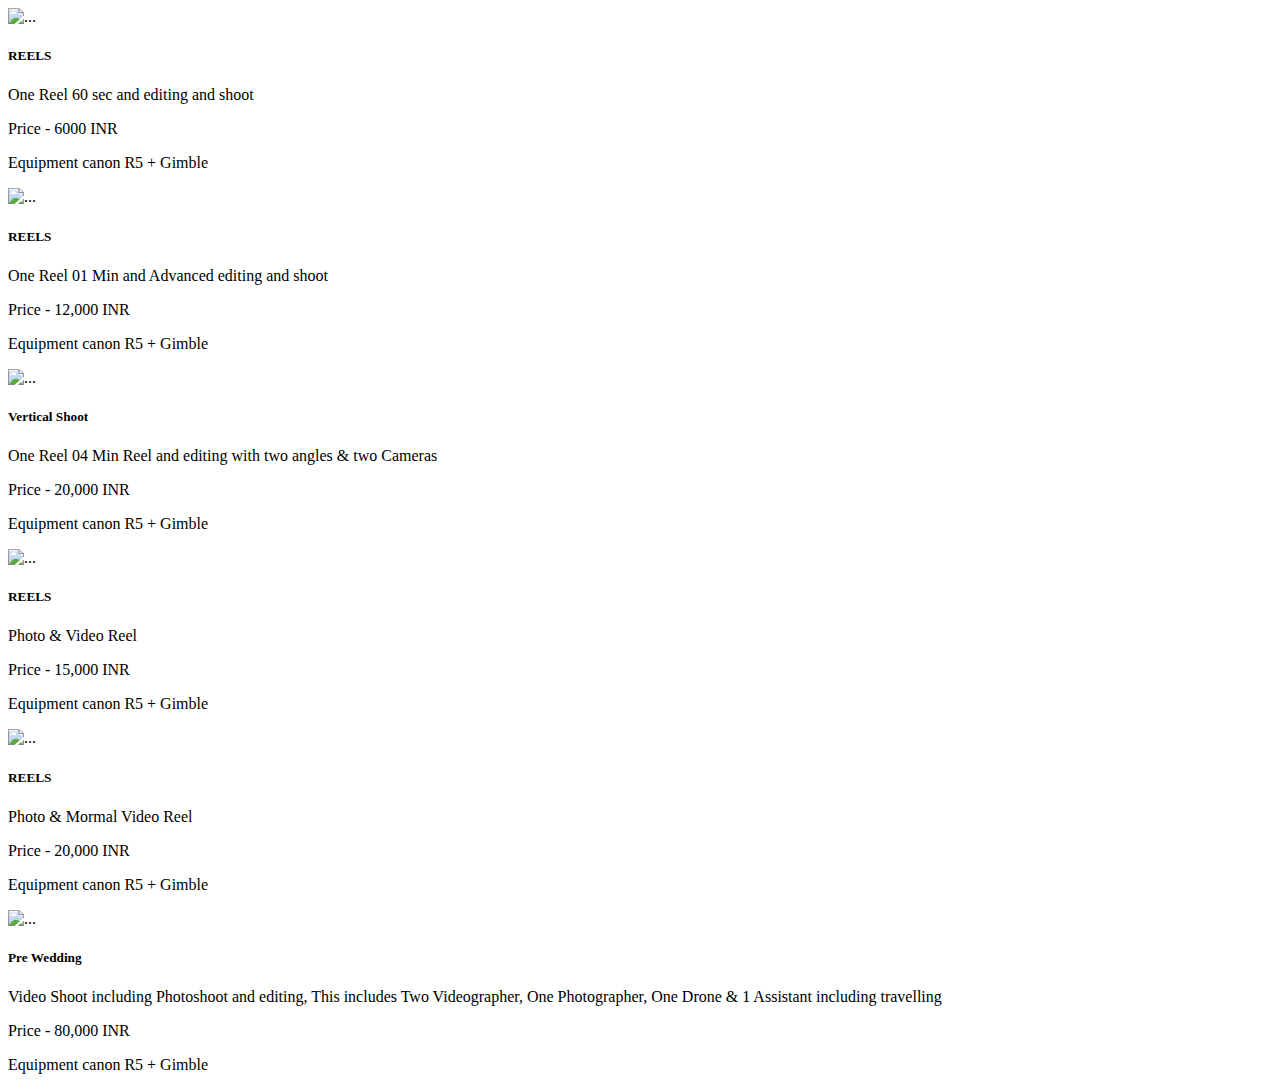
==== term-sheet.html @ cbb347cc "Add files via upload" ====
<!doctype html>
<html lang="en">

<head>
  <!-- Required meta tags -->
  <meta charset="utf-8">
  <meta name="viewport" content="width=device-width, initial-scale=1">

  <!-- Bootstrap CSS -->
  <link href="https://cdn.jsdelivr.net/npm/bootstrap@5.0.2/dist/css/bootstrap.min.css" rel="stylesheet"
    integrity="sha384-EVSTQN3/azprG1Anm3QDgpJLIm9Nao0Yz1ztcQTwFspd3yD65VohhpuuCOmLASjC" crossorigin="anonymous">

  <title>Term-Sheet</title>
</head>

<body>
  <div class="container">
    <div class="row row-cols-1 row-cols-md-3 g-4">
      <div class="col">
        <div class="card h-100">
          <img src="img/project-1.jpg" class="card-img-top" alt="...">
          <div class="card-body">
            <h5 class="card-title">REELS</h5>
            <p class="card-text">One Reel 60 sec and editing and shoot</p>
            <p class="card-text">Price - 6000 INR</p>
            <p class="card-text">Equipment canon R5 + Gimble</p>
          </div>
        </div>
      </div>
      <div class="col">
        <div class="card h-100">
          <img src="img/project-2.jpg" class="card-img-top" alt="...">
          <div class="card-body">
            <h5 class="card-title">REELS</h5>
            <p class="card-text">One Reel 01 Min and Advanced editing and shoot</p>
            <p class="card-text">Price - 12,000 INR</p>
            <p class="card-text">Equipment canon R5 + Gimble</p>
          </div>
        </div>
      </div>
      <div class="col">
        <div class="card h-100">
          <img src="img/project-3.jpg" class="card-img-top" alt="...">
          <div class="card-body">
            <h5 class="card-title">Vertical Shoot</h5>
            <p class="card-text">One Reel 04 Min Reel and editing with two angles & two Cameras</p>
            <p class="card-text">Price - 20,000 INR</p>
            <p class="card-text">Equipment canon R5 + Gimble</p>
          </div>
        </div>
      </div>
      <div class="col">
        <div class="card h-100">
          <img src="img/project-1.jpg" class="card-img-top" alt="...">
          <div class="card-body">
            <h5 class="card-title">REELS</h5>
            <p class="card-text">Photo & Video Reel</p>
            <p class="card-text">Price - 15,000 INR</p>
            <p class="card-text">Equipment canon R5 + Gimble</p>
          </div>
        </div>
      </div>
      <div class="col">
        <div class="card h-100">
          <img src="img/project-3.jpg" class="card-img-top" alt="...">
          <div class="card-body">
            <h5 class="card-title">REELS</h5>
            <p class="card-text">Photo & Mormal Video Reel</p>
            <p class="card-text">Price - 20,000 INR</p>
            <p class="card-text">Equipment canon R5 + Gimble</p>
          </div>
        </div>
      </div>
      <div class="col">
        <div class="card h-100">
          <img src="img/project-1.jpg" class="card-img-top" alt="...">
          <div class="card-body">
            <h5 class="card-title">Pre Wedding</h5>
            <p class="card-text"> Video Shoot including Photoshoot and editing, This includes Two Videographer, One
              Photographer, One Drone & 1 Assistant including travelling</p>
            <p class="card-text">Price - 80,000 INR</p>
            <p class="card-text">Equipment canon R5 + Gimble</p>
            <p class="card-text"></p>
          </div>
        </div>
      </div>
    </div>
  </div>
</body>

</html>
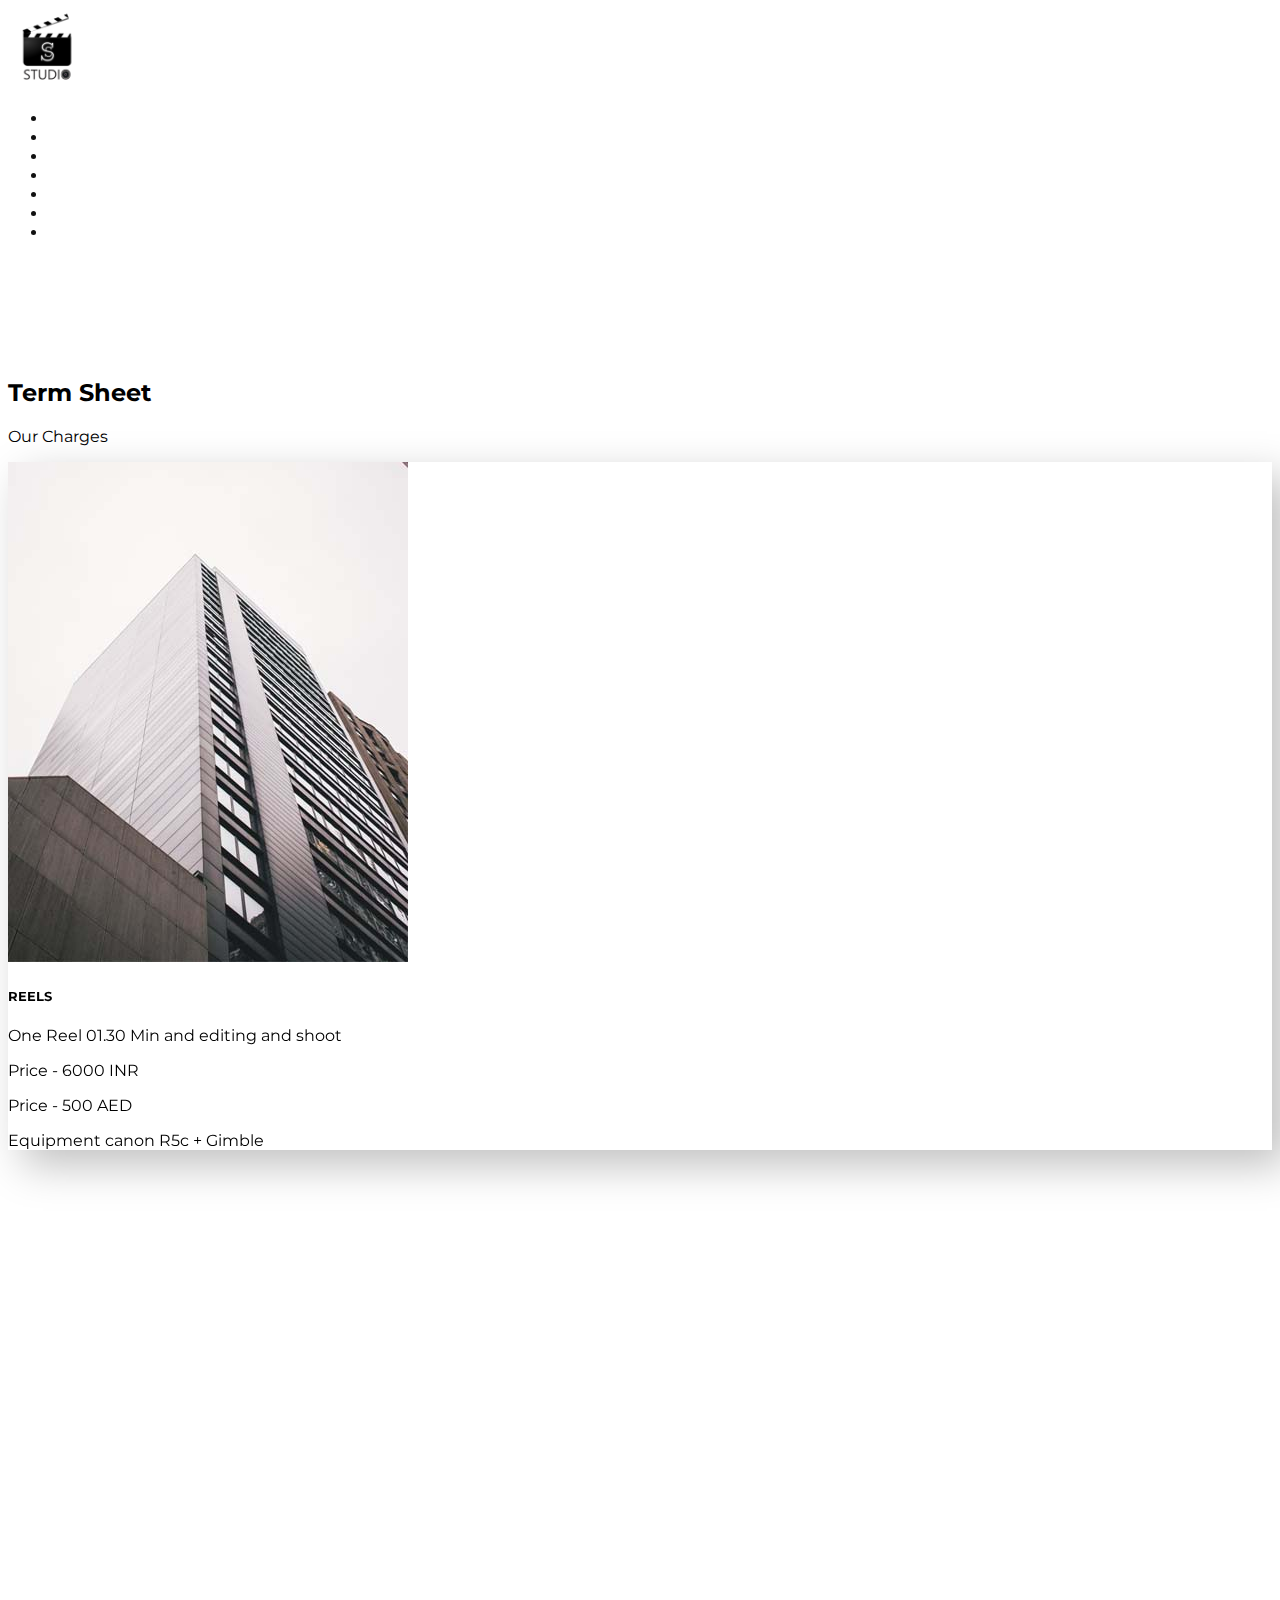
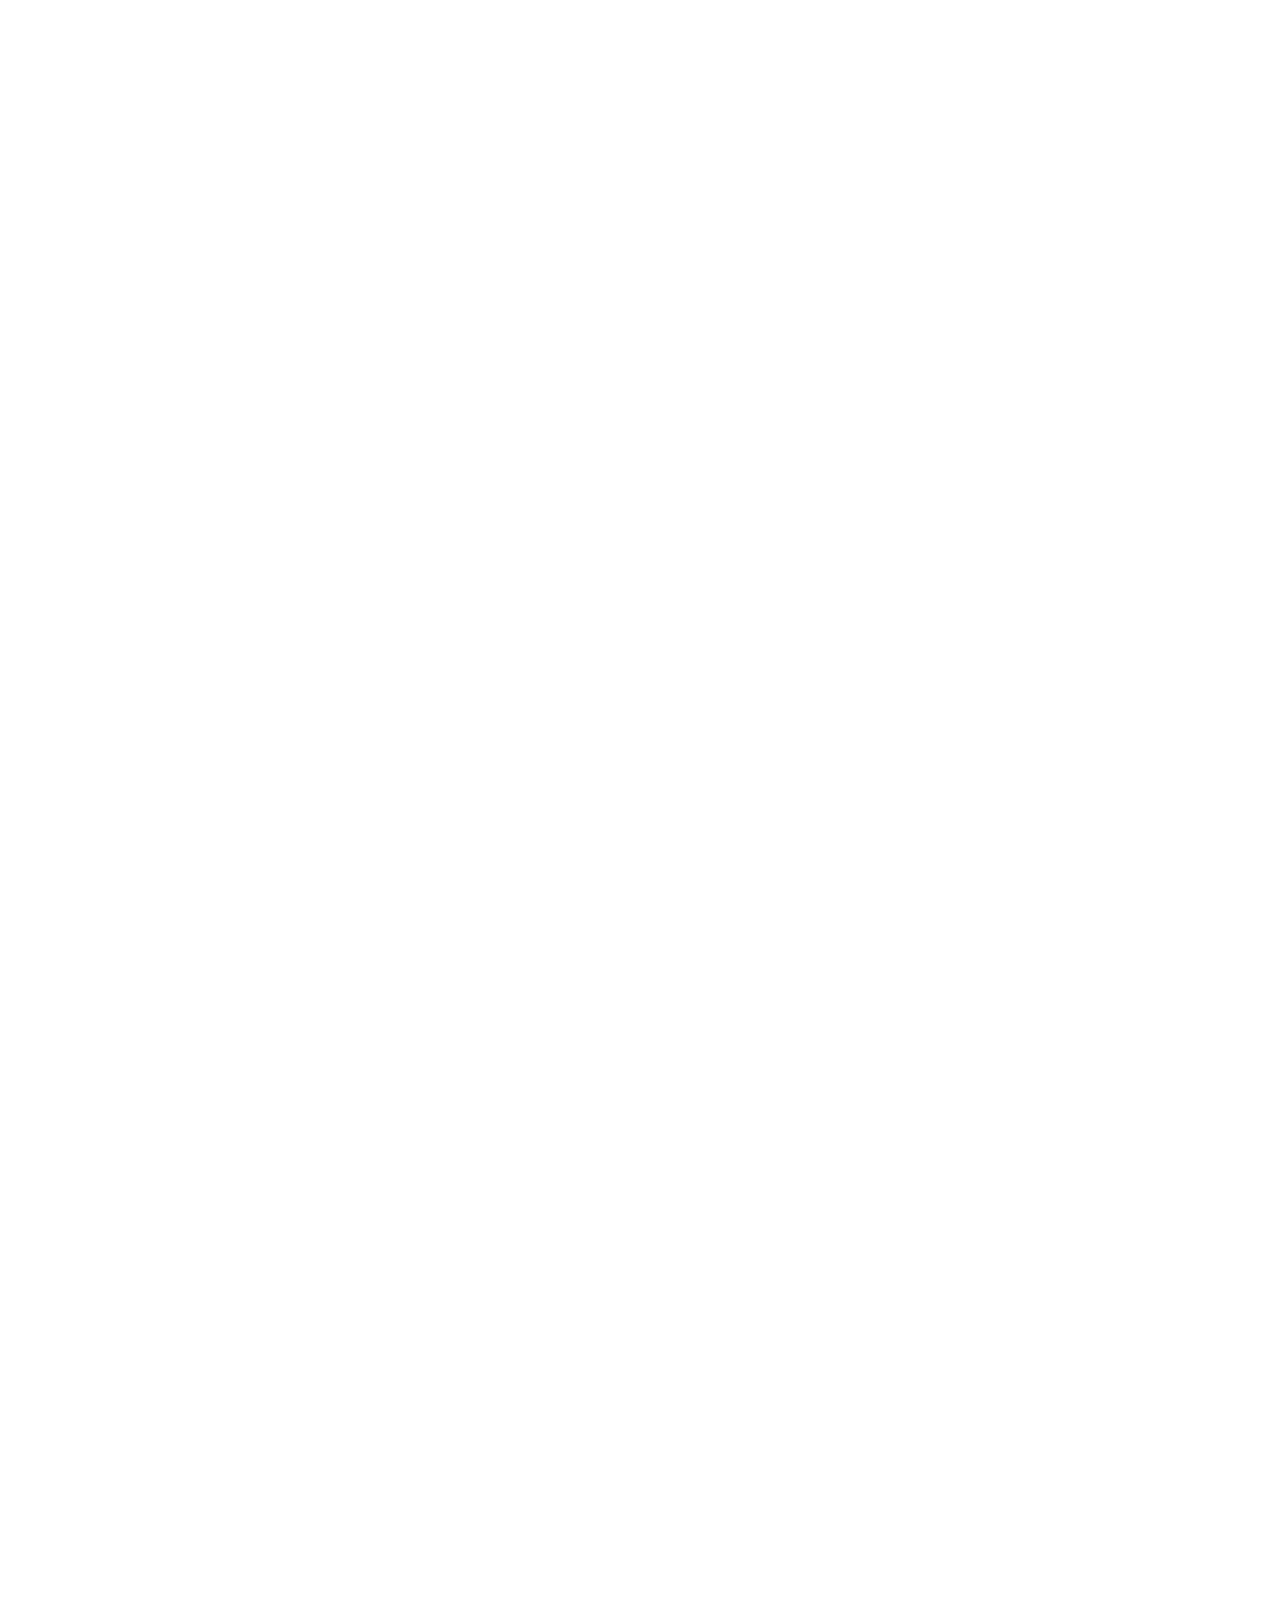
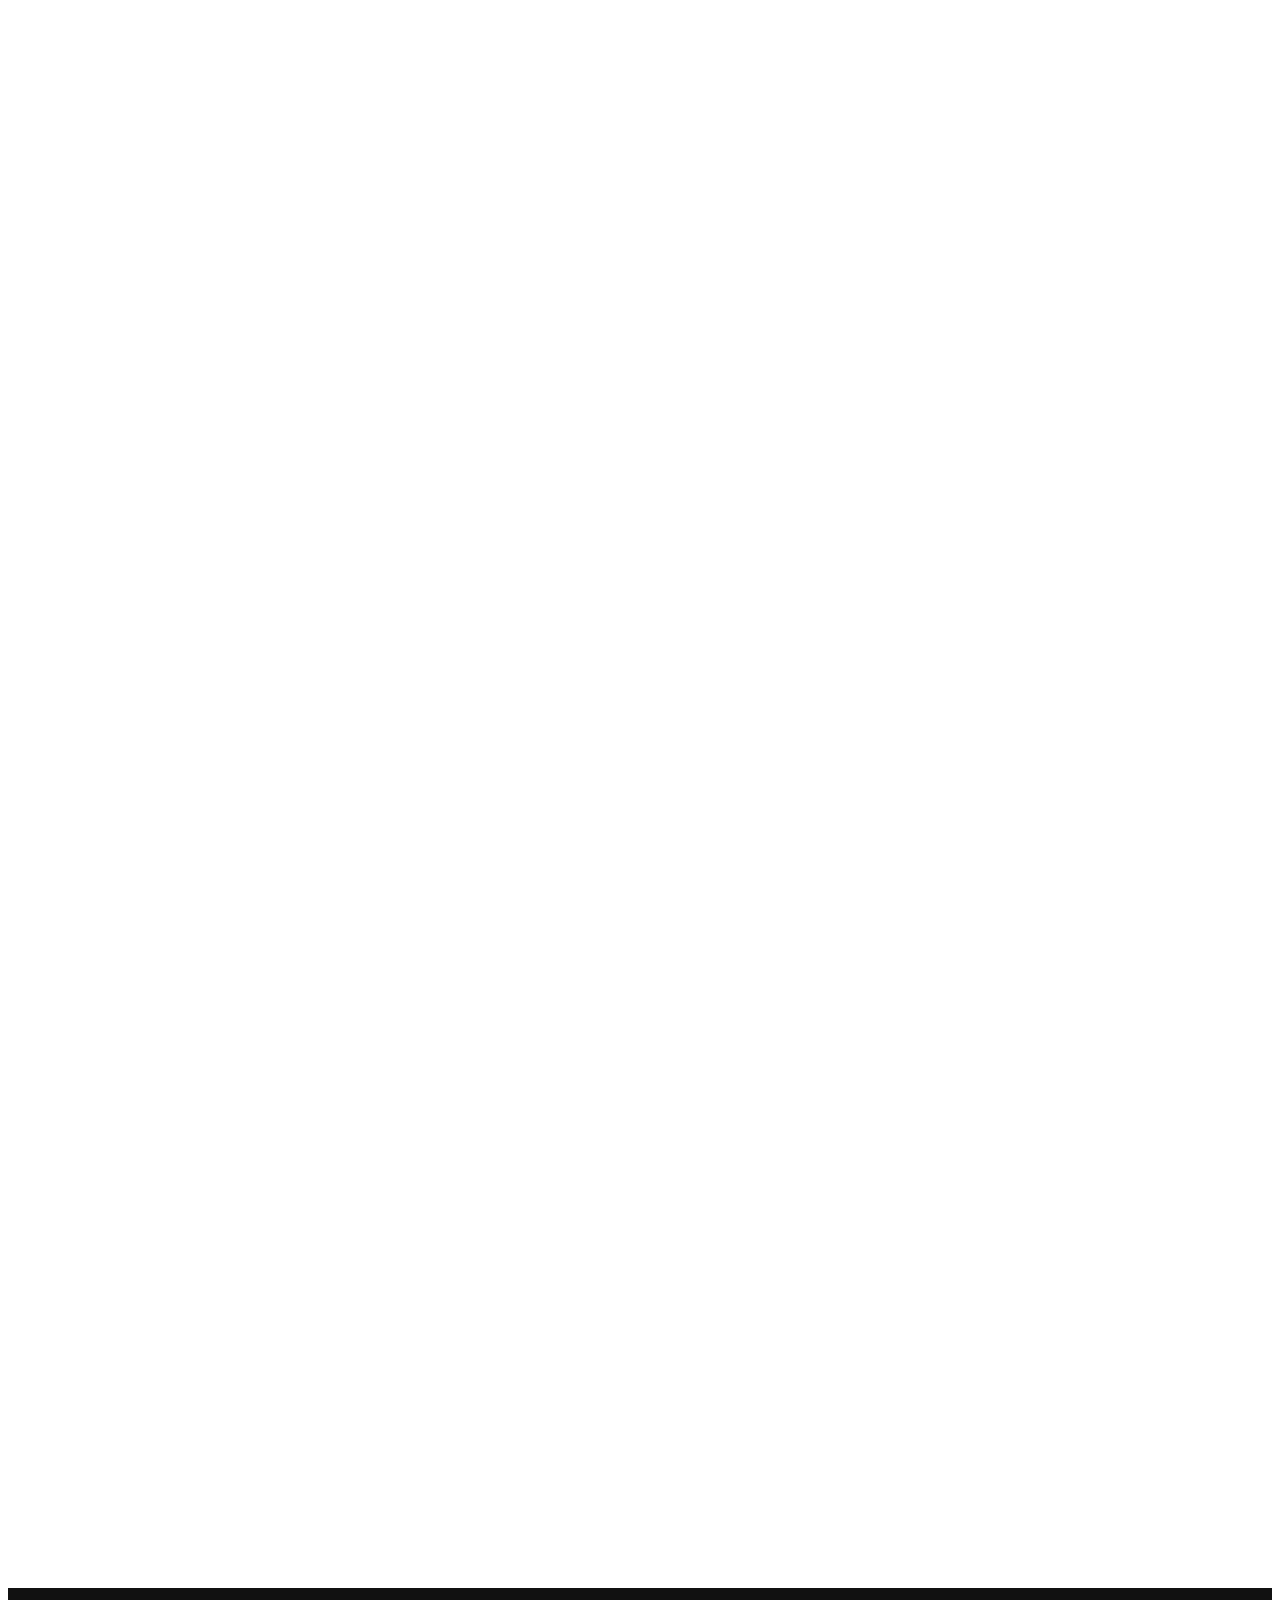
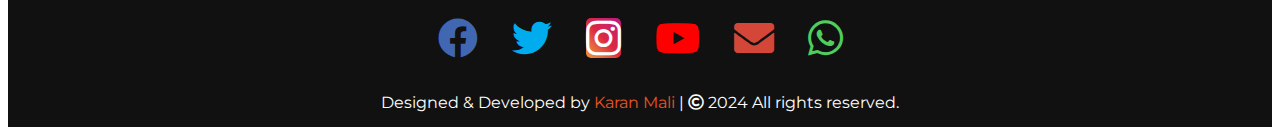
==== commit 02bd2deb: "Update term-sheet.html" ====
--- a/term-sheet.html
+++ b/term-sheet.html
@@ -5,25 +5,29 @@
   <!-- Required meta tags -->
   <meta charset="utf-8">
   <meta name="viewport" content="width=device-width, initial-scale=1">
-
+  <title>Term-Sheet</title>
+  <link rel="icon" type="image/x-icon" href="img/S logo-1.png">
   <!-- Bootstrap CSS -->
   <link href="https://cdn.jsdelivr.net/npm/bootstrap@5.0.2/dist/css/bootstrap.min.css" rel="stylesheet"
     integrity="sha384-EVSTQN3/azprG1Anm3QDgpJLIm9Nao0Yz1ztcQTwFspd3yD65VohhpuuCOmLASjC" crossorigin="anonymous">
-
-  <title>Term-Sheet</title>
+  <link rel="stylesheet" href="css/style.css">
+  <link rel="stylesheet" href="https://unpkg.com/aos@next/dist/aos.css" />
+  <link rel="stylesheet" href="https://cdn.jsdelivr.net/npm/bootstrap-icons@1.7.2/font/bootstrap-icons.css">
+  <link rel="stylesheet" href="https://cdnjs.cloudflare.com/ajax/libs/font-awesome/5.15.4/css/all.min.css">
 </head>
 
-<body>
+<!-- <body>
   <div class="container">
-    <div class="row row-cols-1 row-cols-md-3 g-4">
+    <div class="row row-cols-1 row-cols-md-3 g-4 mt-2 mb-2">
       <div class="col">
         <div class="card h-100">
           <img src="img/project-1.jpg" class="card-img-top" alt="...">
           <div class="card-body">
             <h5 class="card-title">REELS</h5>
-            <p class="card-text">One Reel 60 sec and editing and shoot</p>
+            <p class="card-text">One Reel 01.30 Min and editing and shoot</p>
             <p class="card-text">Price - 6000 INR</p>
-            <p class="card-text">Equipment canon R5 + Gimble</p>
+            <p class="card-text">Price - 500 AED</p>
+            <p class="card-text">Equipment canon R5c + Gimble</p>
           </div>
         </div>
       </div>
@@ -32,9 +36,10 @@
           <img src="img/project-2.jpg" class="card-img-top" alt="...">
           <div class="card-body">
             <h5 class="card-title">REELS</h5>
-            <p class="card-text">One Reel 01 Min and Advanced editing and shoot</p>
-            <p class="card-text">Price - 12,000 INR</p>
-            <p class="card-text">Equipment canon R5 + Gimble</p>
+            <p class="card-text">One Reel 01.30 Min and Advanced editing and shoot</p>
+            <p class="card-text">Price - 10,000 INR</p>
+            <p class="card-text">Price - 1000 AED</p>
+            <p class="card-text">Equipment canon R5c + Gimble</p>
           </div>
         </div>
       </div>
@@ -43,9 +48,10 @@
           <img src="img/project-3.jpg" class="card-img-top" alt="...">
           <div class="card-body">
             <h5 class="card-title">Vertical Shoot</h5>
-            <p class="card-text">One Reel 04 Min Reel and editing with two angles & two Cameras</p>
+            <p class="card-text">04 - 05 Min and editing with two angles & two Cameras</p>
             <p class="card-text">Price - 20,000 INR</p>
-            <p class="card-text">Equipment canon R5 + Gimble</p>
+            <p class="card-text">Price - 2000 AED</p>
+            <p class="card-text">Equipment canon R5c + Gimble & Light</p>
           </div>
         </div>
       </div>
@@ -56,7 +62,8 @@
             <h5 class="card-title">REELS</h5>
             <p class="card-text">Photo & Video Reel</p>
             <p class="card-text">Price - 15,000 INR</p>
-            <p class="card-text">Equipment canon R5 + Gimble</p>
+            <p class="card-text">Price - 1200 AED</p>
+            <p class="card-text">Equipment canon R5c + Gimble</p>
           </div>
         </div>
       </div>
@@ -64,10 +71,15 @@
         <div class="card h-100">
           <img src="img/project-3.jpg" class="card-img-top" alt="...">
           <div class="card-body">
-            <h5 class="card-title">REELS</h5>
-            <p class="card-text">Photo & Mormal Video Reel</p>
-            <p class="card-text">Price - 20,000 INR</p>
-            <p class="card-text">Equipment canon R5 + Gimble</p>
+            <h5 class="card-title">Editing</h5>
+            <p class="card-text">REEL</p>
+            <p class="card-text">Price - 3,000 INR</p>
+            <p class="card-text">Price - 250 AED</p>
+            <p class="card-text">Vertical Video</p>
+            <p class="card-text">04 - 05 Min and editing</p>
+            <p class="card-text">Price - 8,000 INR</p>
+            <p class="card-text">Price - 500 AED</p>
+
           </div>
         </div>
       </div>
@@ -76,16 +88,213 @@
           <img src="img/project-1.jpg" class="card-img-top" alt="...">
           <div class="card-body">
             <h5 class="card-title">Pre Wedding</h5>
-            <p class="card-text"> Video Shoot including Photoshoot and editing, This includes Two Videographer, One
+            <p class="card-text"> VIDEOGRAPHY, PHOTOGRAPHY and EDITING, Two Videographer, One
               Photographer, One Drone & 1 Assistant including travelling</p>
             <p class="card-text">Price - 80,000 INR</p>
-            <p class="card-text">Equipment canon R5 + Gimble</p>
+            <p class="card-text">Price - 6000 AED</p>
+            <p class="card-text">Equipment canon R5c + Canon R6 Mark 2 + Gimble & LIght</p>
             <p class="card-text"></p>
           </div>
         </div>
       </div>
     </div>
   </div>
+</body> -->
+
+<body background="">
+
+  <!-- navbar style -->
+  <nav class="navbar navbar-expand-lg navbar-light bg-secondary fixed-top">
+    <div class="container">
+      <a class="navbar-brand" href="D:\Shoot with shubzz\Shoot with shubzz/index.html">
+        <img src="img/S logo-1.png" alt="logo" height="80" width="80">
+        <span class="text">Shoot with Shubzz </span>
+      </a>
+      <button class="navbar-toggler" type="button" data-bs-toggle="collapse" data-bs-target="#navbarSupportedContent"
+        aria-controls="navbarSupportedContent" aria-expanded="false" aria-label="Toggle navigation">
+        <span class="navbar-toggler-icon"></span>
+      </button>
+      <div class="collapse navbar-collapse" id="navbarSupportedContent">
+        <ul class="navbar-nav ms-auto mb-2 mb-lg-0">
+          <li class="nav-item">
+            <a class="nav-link" href="D:\Shoot with shubzz\Shoot with shubzz/index.html#home">Home</a>
+          </li>
+          <li class="nav-item">
+            <a class="nav-link" href="D:\Shoot with shubzz\Shoot with shubzz/index.html#about">About</a>
+          </li>
+          <li class="nav-item">
+            <a class="nav-link" href="D:\Shoot with shubzz\Shoot with shubzz/index.html#services">Services</a>
+          </li>
+          <li class="nav-item">
+            <a class="nav-link" href="D:\Shoot with shubzz\Shoot with shubzz/index.html#portfolio">Portfolio</a>
+          </li>
+          <li class="nav-item">
+            <a class="nav-link" href="D:\Shoot with shubzz\Shoot with shubzz/index.html#team">Team</a>
+          </li>
+          <li class="nav-item">
+            <a class="nav-link" href="D:\Shoot with shubzz\Shoot with shubzz/index.htmlterm-sheet.html">Term-Sheet</a>
+          </li>
+          <li class="nav-item">
+            <a class="nav-link" href="D:\Shoot with shubzz\Shoot with shubzz/index.html#contact">Contact</a>
+          </li>
+        </ul>
+      </div>
+    </div>
+  </nav>
+
+  <section class="term-sheet section-padding" id="term-sheet">
+    <div class="container">
+      <div class="row">
+        <div class="col-md-12">
+          <div class="section-header text-center pb-5">
+            <h2>Term Sheet</h2>
+            <p>Our Charges<br></p>
+          </div>
+        </div>
+      </div>
+      <div class="row">
+        <div class="col-12 col-md-12 col-lg-4">
+          <div class="card text-dark text-center bg-light pb-2" data-aos="zoom-in-right" data-aos-duration="1000">
+            <div class="card-body">
+              <div class="img-area mb-4">
+                <img src="img/project-1.jpg" class="img-fluid" alt="">
+              </div>
+              <h5 class="card-title">REELS</h5>
+              <p class="card-text">One Reel 01.30 Min and editing and shoot</p>
+              <p class="card-text">Price - 6000 INR</p>
+              <p class="card-text">Price - 500 AED</p>
+              <p class="card-text">Equipment canon R5c + Gimble</p>
+            </div>
+          </div>
+        </div>
+        <div class="col-10 row-10 col-md-12 col-lg-4">
+          <div class="card text-dark text-center bg-light pb-2" data-aos="zoom-out-up" data-aos-duration="1000">
+            <div class="card-body">
+              <div class="img-area mb-4">
+                <img src="img/project-2.jpg" class="img-fluid" alt="" size="">
+              </div>
+              <h5 class="card-title">Vertical Shoot</h5>
+              <p class="card-text">4-5 Min & edit with 2 angles & 2 Cameras</p>
+              <p class="card-text">Price - 20,000 INR</p>
+              <p class="card-text">Price - 2000 AED</p>
+              <p class="card-text">Equipment canon R5c + Gimble & Light</p>
+            </div>
+          </div>
+        </div>
+        <div class="col-12 col-md-12 col-lg-4">
+          <div class="card text-dark text-center bg-light pb-2" data-aos="zoom-in-left" data-aos-duration="1000">
+            <div class="card-body">
+              <div class="img-area mb-4">
+                <img src="img/project-3.jpg" class="img-fluid" alt="" size="">
+              </div>
+              <h5 class="card-title">REELS</h5>
+              <p class="card-text">Photo & Video Reel</p>
+              <p class="card-text">Price - 15,000 INR</p>
+              <p class="card-text">Price - 1200 AED</p>
+              <p class="card-text">Equipment canon R5c + Gimble</p>
+            </div>
+          </div>
+        </div>
+
+        <div class="col-12 col-md-12 col-lg-4 mt-4">
+          <div class="card text-dark text-center bg-light pb-2" data-aos="zoom-in-right" data-aos-duration="1000">
+            <div class="card-body">
+              <div class="img-area mb-4">
+                <img src="img/project-1.jpg" class="img-fluid" alt="">
+              </div>
+              <h5 class="card-title">REELS</h5>
+              <p class="card-text">One Reel 01.30 Min and editing and shoot</p>
+              <p class="card-text">Price - 6000 INR</p>
+              <p class="card-text">Price - 500 AED</p>
+              <p class="card-text">Equipment canon R5c + Gimble</p>
+            </div>
+          </div>
+        </div>
+
+        <div class="col-12 col-md-12 col-lg-4 mt-4">
+          <div class="card text-dark text-center bg-light pb-2" data-aos="zoom-in-right" data-aos-duration="1000">
+            <div class="card-body">
+              <div class="img-area mb-4">
+                <img src="img/project-1.jpg" class="img-fluid" alt="">
+              </div>
+              <h5 class="card-title">REELS</h5>
+              <p class="card-text">One Reel 01.30 Min and editing and shoot</p>
+              <p class="card-text">Price - 6000 INR</p>
+              <p class="card-text">Price - 500 AED</p>
+              <p class="card-text">Equipment canon R5c + Gimble</p>
+            </div>
+          </div>
+        </div>
+
+        <div class="col-12 col-md-12 col-lg-4 mt-4">
+          <div class="card text-dark text-center bg-light pb-2" data-aos="zoom-in-right" data-aos-duration="1000">
+            <div class="card-body">
+              <div class="img-area mb-4">
+                <img src="img/project-1.jpg" class="img-fluid" alt="">
+              </div>
+              <h5 class="card-title">REELS</h5>
+              <p class="card-text">One Reel 01.30 Min and editing and shoot</p>
+              <p class="card-text">Price - 6000 INR</p>
+              <p class="card-text">Price - 500 AED</p>
+              <p class="card-text">Equipment canon R5c + Gimble</p>
+            </div>
+          </div>
+        </div>
+      </div>
+    </div>
+  </section>
+
+  <!-- footer section start -->
+
+  <section class="contact" id="contact">
+    <footer>
+      <div class="social-content">
+        <a href="https://www.facebook.com/shubham.dhuriya.10" title="Follow me on Facebook">
+          <span><i class="fab fa-facebook fa-2x"></i></span>
+        </a>
+        <a href="$" title="Follow me on Twitter">
+          <span><i class="fab fa-twitter fa-2x"></i></span>
+        </a>
+        <a href="https://www.instagram.com/dance_with_shubzz" title="Follow me on Instagram">
+          <span><i class="fab fa-instagram fa-2x"></i></span>
+        </a>
+        <a href="https://www.youtube.com/@DANCEWITHSHUBZZ" title="Subscribe me on Youtube">
+          <span><i class='fab fa-youtube fa-2x' style='color:#FF0000'></i></span>
+        </a>
+        <a href="" title="Wwrite us on Gmail">
+          <span><i class="fas fa-envelope fa-2x"></i></span>
+        </a>
+        <a href="https://api.whatsapp.com/send?phone=917020880854" title="Text me on Whatsapp">
+          <span><i class="fab fa-whatsapp fa-2x"></i></span>
+        </a>
+      </div>
+      <span>Designed & Developed <i class="fa-solid fa-laptop-mobile"></i> by <a
+          href="https://www.linkedin.com/in/karanmali">Karan Mali</a> | <span class="far fa-copyright"></span>
+        2024 All rights reserved.</span>
+    </footer>
+  </section>
+  <!-- footer section ends -->
+
+  <script src="https://unpkg.com/aos@2.3.1/dist/aos.js"></script>
+  <script>
+    AOS.init();
+  </script>
+
 </body>
 
-</html>+</html>
+
+<style>
+  .term-sheet .card {
+    box-shadow: 15px 15px 40px rgba(0, 0, 0, 0.25);
+  }
+
+  /* section{
+  background-image: url(img/ross-sneddon-0MBt0sGU8UA-unsplash.jpg);
+  background-size: 100%;
+} */
+
+  .section-header {
+    background-image: url(<svg xmlns="http://www.w3.org/2000/svg" viewBox="0 0 1440 320"><path fill="#9FA6B2" fill-opacity="1" d="M0,288L48,256C96,224,192,160,288,154.7C384,149,480,203,576,192C672,181,768,107,864,69.3C960,32,1056,32,1152,48C1248,64,1344,96,1392,112L1440,128L1440,0L1392,0C1344,0,1248,0,1152,0C1056,0,960,0,864,0C768,0,672,0,576,0C480,0,384,0,288,0C192,0,96,0,48,0L0,0Z"></path></svg>);
+  }
+</style>
--- a/css/style.css
+++ b/css/style.css
@@ -0,0 +1,339 @@
+@import url('https://fonts.googleapis.com/css2?family=Montserrat:wght@400;500;700&display=swap');
+* {
+	font-family: 'Montserrat', sans-serif;
+}
+
+.section-padding {
+	padding: 100px 0;
+}
+.carousel-item {
+	height: 100vh;
+	min-height: 300px;
+}
+.carousel-caption {
+	bottom: 220px;
+	z-index: 2;
+}
+.carousel-caption h5 {
+	font-size: 45px;
+	text-transform: uppercase;
+	letter-spacing: 2px;
+	margin-top: 25px;
+}
+.carousel-caption p {
+	width: 60%;
+	margin: auto;
+	font-size: 18px;
+	line-height: 1.9;
+}
+.carousel-inner:before {
+	content: '';
+	position: absolute;
+	width: 100%;
+	height: 100%;
+	top: 0;
+	left: 0;
+	background: rgba(0, 0, 0, 0.7);
+	z-index: 1;
+}
+.home .bg-secondary{
+	color: #06142e;
+}
+
+.navbar-brand .text-warning{
+	color: #4FCE5D;
+}
+.btn-warning:hover{
+  border: 2px solid #fff;
+  box-shadow: 0 0 10px 5px rgba(255, 255, 255, 0.2);
+  background-color: rgba(255, 255, 255, 0.1);
+  transition: background-color 0.3s ease;
+	border-radius: 25px;
+  color: #FFD700
+}
+
+.about-img:hover{
+  opacity:1;
+  transition: 1s ease;
+  filter: grayscale();
+}
+.navbar .getstarted {
+	background: #106eea;
+	margin-left: 30px;
+	border-radius: 4px;
+	font-weight: 400;
+	color: #fff;
+	text-decoration: none;
+	padding: .5rem 1rem;
+	line-height: 2.3;
+}
+.navbar-nav a {
+	font-size: 16px;
+	text-transform: uppercase;
+	font-weight: 500;
+}
+.navbar-light .navbar-brand {
+	color: #FFFFFF;
+	font-size: 20px;
+	text-transform: uppercase;
+	font-weight: bold;
+	letter-spacing: 2px;
+}
+
+/* brand colour change */
+.navbar-light .navbar-brand:focus, .navbar-light .navbar-brand:hover {
+	color: #fff;
+}
+.navbar-light .navbar-nav .nav-link {
+	color: #FFFFFF;
+}
+
+.navbar-nav .nav-item .nav-link:hover {
+	/* background-color: grey;
+	transition: background-color 0.3s ease;
+	border-radius: 5px;
+	color: #FFFFFF;
+	box-shadow: 5px 5px black;
+	text-shadow: 0 0 15px #777777; */
+  border: 2px solid #fff;
+  box-shadow: 0 0 10px 5px rgba(255, 255, 255, 0.2);
+  background-color: rgba(255, 255, 255, 0.1);
+  transition: background-color 0.3s ease;
+	border-radius: 25px;
+  color: #FFD700
+}
+
+.navbar-light .navbar-nav .nav-link:focus, .navbar-light .navbar-nav {
+	color: #111
+}
+
+.w-100 {
+	height: 100vh;
+}
+.navbar-toggler {
+	padding: 1px 5px;
+	font-size: 18px;
+	line-height: 0.3;
+	background: #fff;
+}
+
+.about, .portfolio, .contact{
+	/* background-color: #686868; */
+  background-color: 	#A9A9A9
+}
+
+.services, .team{
+  background-color: 	#A9A9A9
+}
+
+.about .about-img{
+  box-shadow: 15px 15px 40px rgba(0, 0, 0, 0.5);
+}
+.portfolio .card {
+	box-shadow: 15px 15px 40px rgba(0, 0, 0, 0.15);
+}
+.team .card {
+	box-shadow: 15px 15px 40px rgba(0, 0, 0, 0.15);
+}
+.services .card {
+	box-shadow: 15px 15px 40px rgba(0, 0, 0, 0.5);
+}
+.services .card-body i {
+	font-size: 50px;
+}
+.team .card-body i {
+	font-size: 20px;
+}
+
+/* Contact section start */
+
+
+/* Footer styles */
+.footers {
+    display: flex;
+    justify-content: space-between;
+    width: 100%;
+    padding: 20px;
+    /* background-color: #1e1e1e; */
+    /* box-shadow: 0 -4px 8px rgba(0, 0, 0, 0.2); */
+}
+
+/* Contact section styles */
+.contacts-section, .payment-section {
+    background-color: #1e1e1e;
+    padding: 20px;
+    border-radius: 8px;
+    width: 45%;
+    text-align: center;
+    color: #FFFFFF;
+    box-shadow: 15px 15px 40px rgba(0, 0, 0, 0.5);
+}
+
+.contacts-section h2, .payment-section h2 {
+    color: #ff9800;
+}
+
+form {
+    display: flex;
+    flex-direction: column;
+}
+
+label {
+    margin: 10px 0 5px;
+}
+
+input, textarea {
+    padding: 10px;
+    margin-bottom: 10px;
+    border: none;
+    border-radius: 4px;
+    background-color: #333;
+    color: #fff;
+}
+
+button {
+    padding: 10px;
+    border: none;
+    border-radius: 4px;
+    background-color: #ff9800;
+    color: #fff;
+    cursor: pointer;
+    transition: background-color 0.3s;
+}
+
+/* button:hover {
+    background-color: #e68900;
+} */
+
+/* Payment section styles */
+.payment-section img {
+    margin-top: 10px;
+    width: 150px;
+    height: 150px;
+}
+
+
+
+/* Contact section end */
+
+@media only screen and (min-width: 768px) and (max-width: 991px) {
+	.carousel-caption {
+		bottom: 370px;
+	}
+	.carousel-caption p {
+		width: 100%;
+	}
+	.card {
+		margin-bottom: 30px;
+	}
+	.img-area img {
+		width: 100%;
+	}
+}
+@media only screen and (max-width: 767px) {
+	.navbar-nav {
+		text-align: center;
+	}
+	.carousel-caption {
+		bottom: 125px;
+	}
+	.carousel-caption h5 {
+		font-size: 17px;
+	}
+	.carousel-caption a {
+		padding: 10px 15px;
+		font-size: 15px;
+	}
+	.carousel-caption p {
+		width: 100%;
+		line-height: 1.6;
+		font-size: 12px;
+	}
+	.about-text {
+		padding-top: 50px;
+	}
+	.card {
+		margin-bottom: 30px;
+	}
+}
+
+
+/* footer section styling start*/
+footer{
+    background: #111;
+    padding: 15px 23px;
+    color: #fff;
+    text-align: center;
+    font-family: 'popins',sans-serif;
+  }
+  footer span a{
+    color: #eb5424;
+    text-decoration: none;
+  }
+  
+  footer span .fa-heart{
+    color: red;
+  }
+  footer span a:hover{
+    text-shadow: 0 0 15px #777777;
+  }
+  footer .social-content a{
+    display: inline-block;
+    font: 50px;
+    color: #fff;
+    padding: 15px;
+    font-size: 20px;
+    margin-bottom: 20px;
+  }
+  
+  footer .social-content a .fa-facebook{
+    color:  #4267B2;
+    border-radius: 5px;
+  }
+  footer .social-content .fa-twitter{
+    color: #00acee;
+  }
+  
+  footer .social-content .fa-instagram{
+    background: linear-gradient(45deg, #f09433 0%,#e6683c 25%,#dc2743 50%,#cc2366 75%,#bc1888 100%); 
+    border-radius: 5px;
+  }
+  footer .social-content .fa-youtube{
+    color: #0e76a8;
+    border-radius: 5px;
+  }
+  footer .social-content .fa-envelope{
+    color: #d44638; 
+    border-radius: 5px;
+  }
+  footer .social-content .fa-whatsapp{
+    color: #4FCE5D;
+    border-radius: 5px;
+  }
+  
+  footer .social-content a:hover .fa-facebook{
+    text-shadow: 0 0 15px #777777;
+  }
+  footer .social-content a:hover .fa-twitter{
+    text-shadow:  0 0 15px #777777;
+  }
+  
+  footer .social-content a:hover .fa-instagram{
+    box-shadow: 0 0 15px #777777;
+  }
+  
+  footer .social-content a:hover .fa-youtube{
+    text-shadow: 0 0 15px #777777;
+  }
+  
+  footer .social-content a:hover .fa-envelope{
+    text-shadow: 0 0 15px #777777;
+  }
+  footer .social-content a:hover .fa-whatsapp{
+    text-shadow: 0 0 15px #777777;
+  }
+  .footer .span{
+    font-family: 'Poppins', sans-serif;
+  }
+  /* footer section styling end*/
+  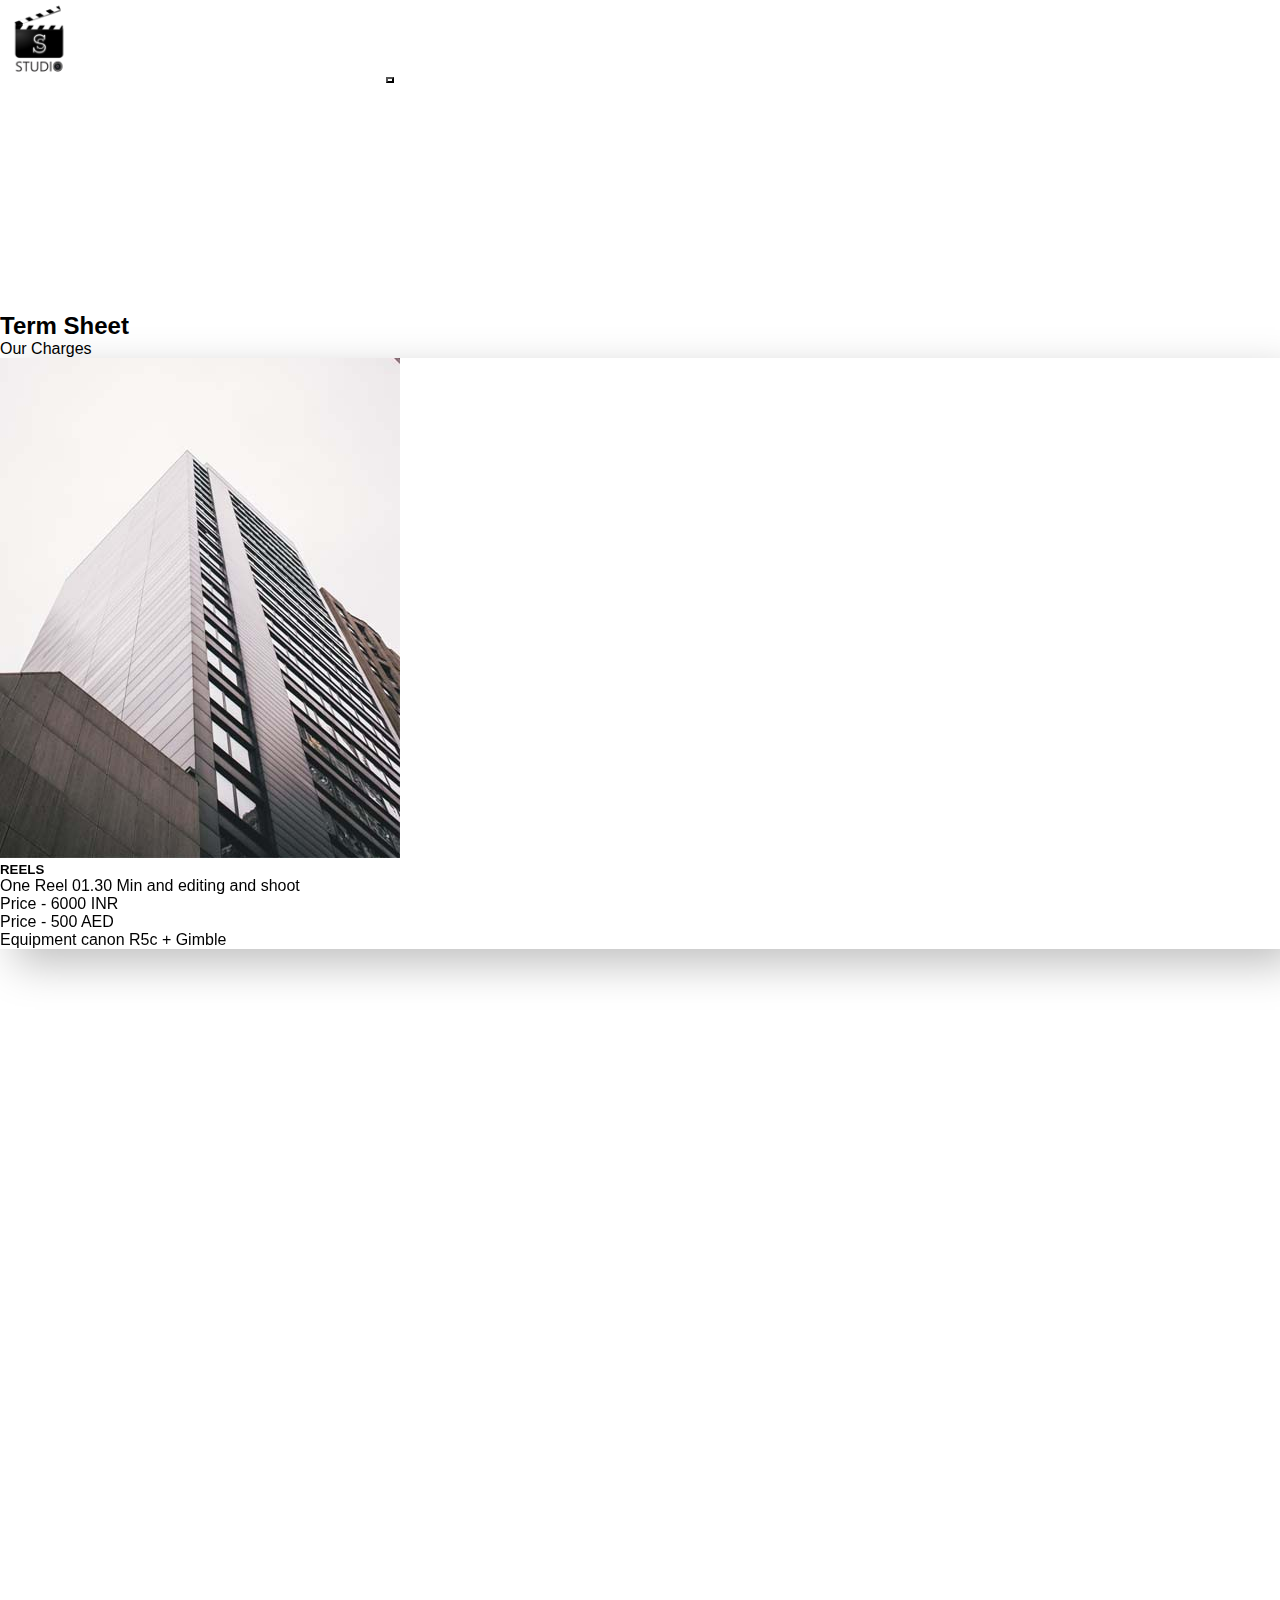
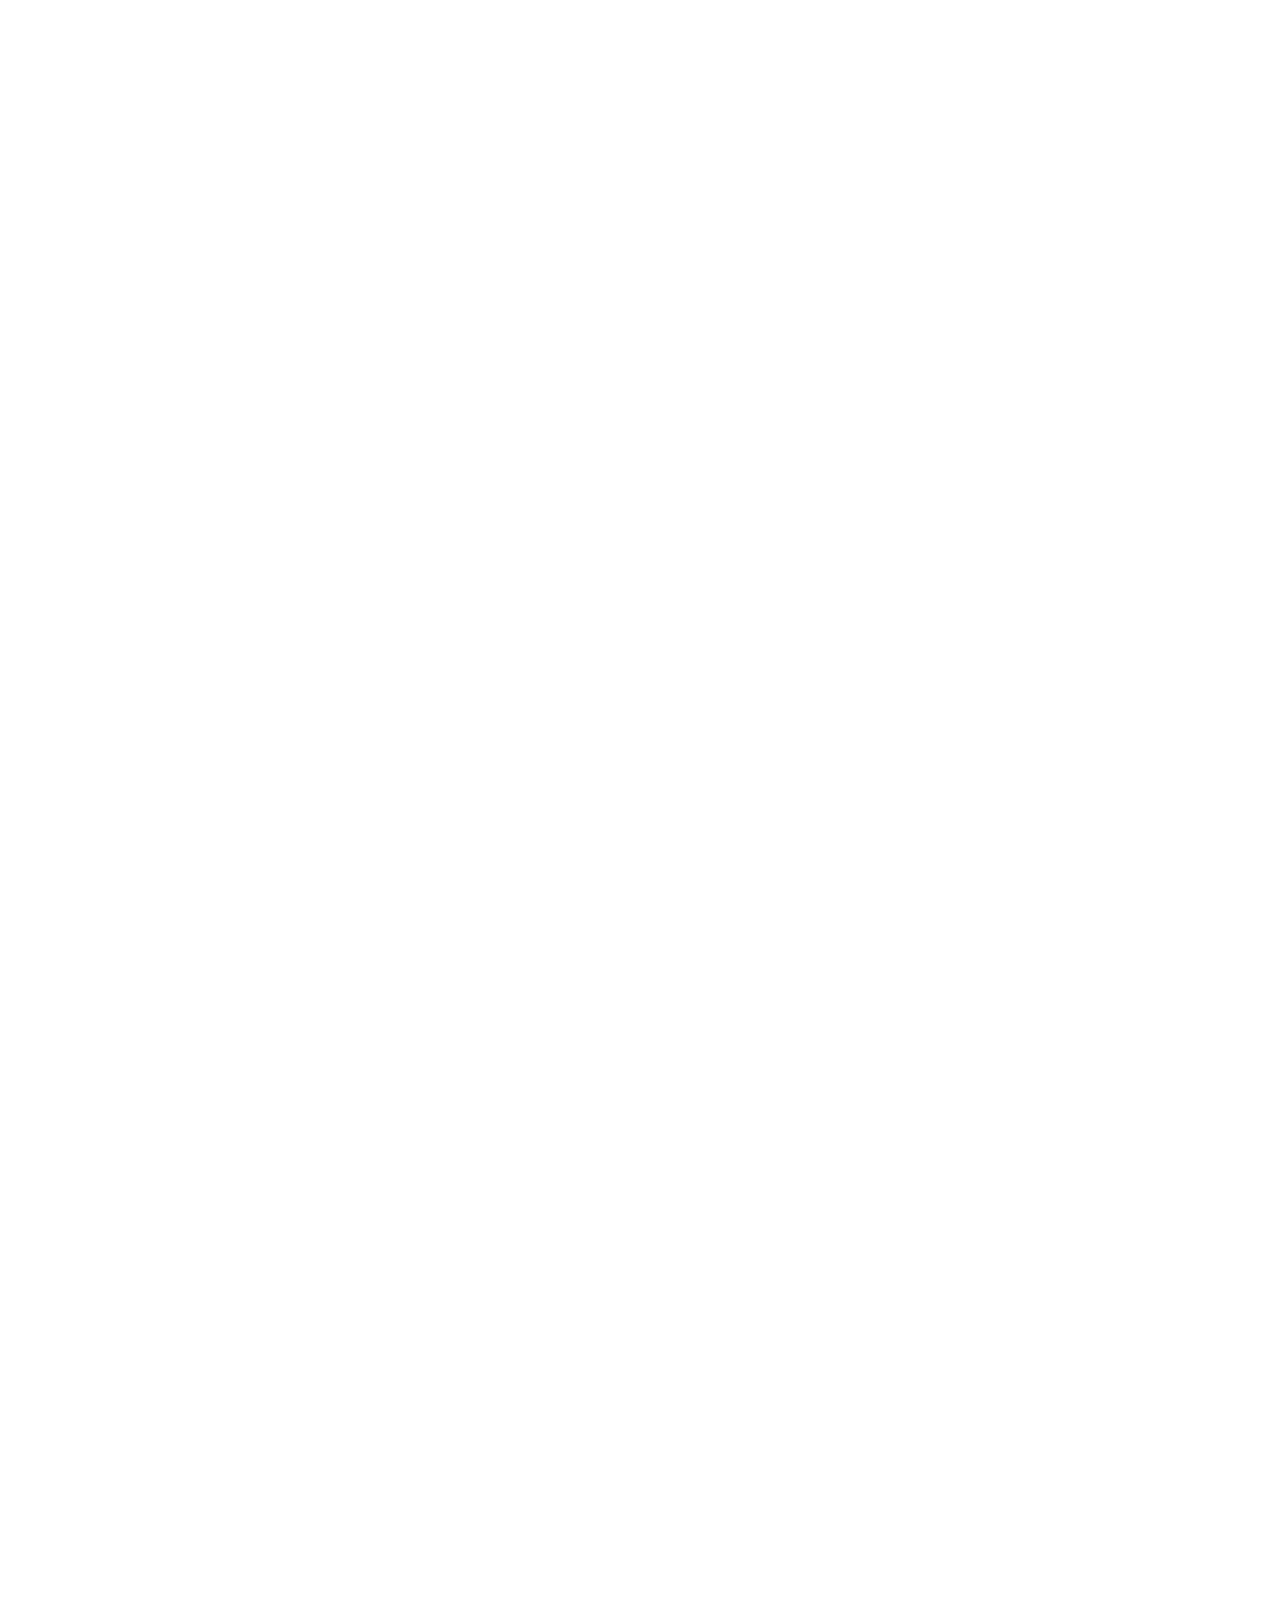
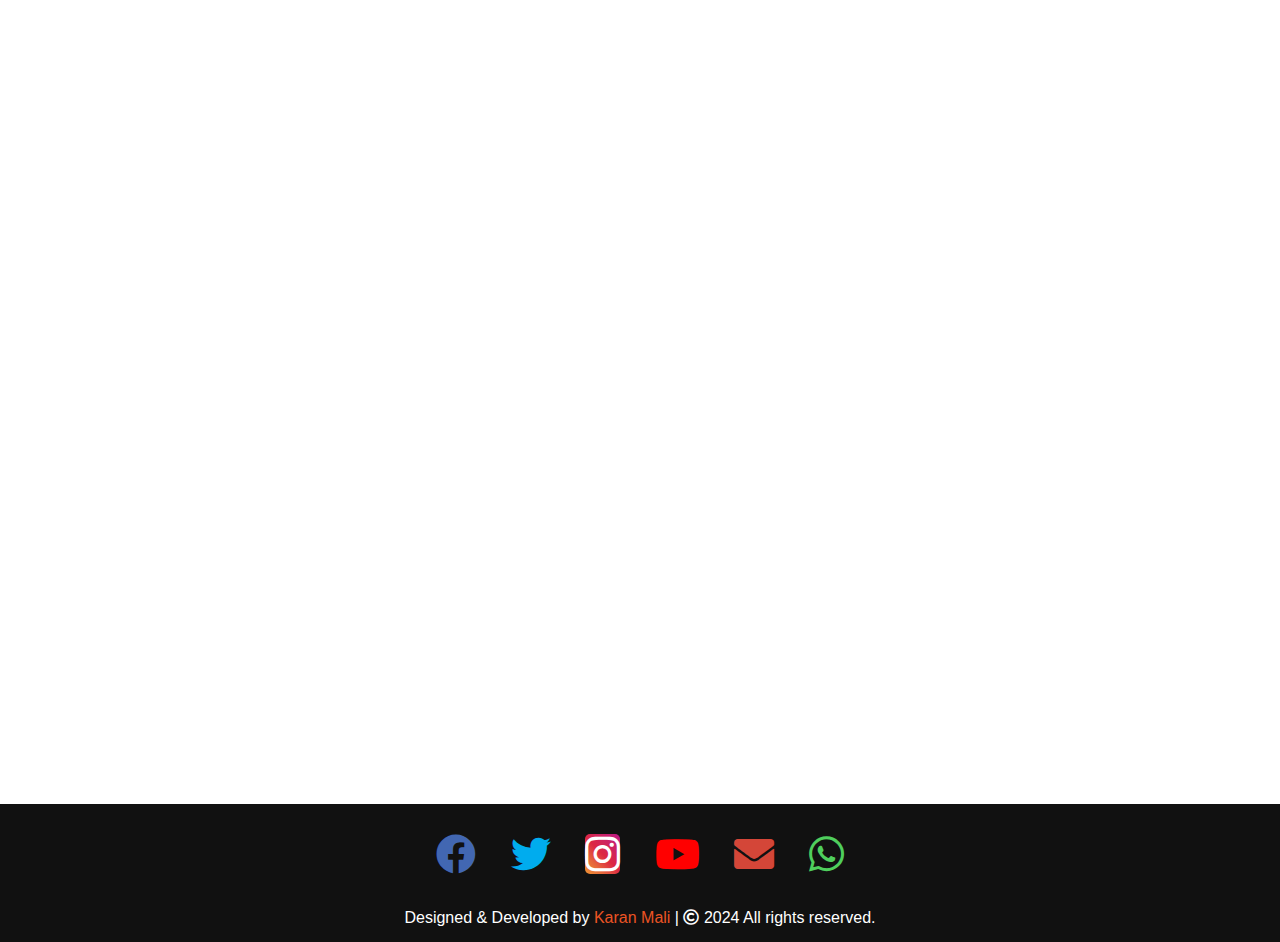
==== commit 062fb25d: "change the path of service sec img" ====
--- a/term-sheet.html
+++ b/term-sheet.html
@@ -167,7 +167,7 @@
             </div>
           </div>
         </div>
-        <div class="col-10 row-10 col-md-12 col-lg-4">
+        <div class="col-12 row-10 col-md-12 col-lg-4">
           <div class="card text-dark text-center bg-light pb-2" data-aos="zoom-out-up" data-aos-duration="1000">
             <div class="card-body">
               <div class="img-area mb-4">
--- a/css/style.css
+++ b/css/style.css
@@ -1,10 +1,15 @@
-@import url('https://fonts.googleapis.com/css2?family=Montserrat:wght@400;500;700&display=swap');
-* {
-	font-family: 'Montserrat', sans-serif;
+/* @import url('https://fonts.googleapis.com/css2?family=Montserrat:wght@400;500;700&display=swap'); */
+/* * {
+	font-family: 'poppins', sans-serif;
+} */
+
+html{
+scroll-behavior: smooth;
 }
 
 .section-padding {
 	padding: 100px 0;
+  box-sizing: border-box;
 }
 .carousel-item {
 	height: 100vh;
@@ -23,8 +28,9 @@
 .carousel-caption p {
 	width: 60%;
 	margin: auto;
-	font-size: 18px;
-	line-height: 1.9;
+	font-size: 15px;
+	line-height: 1;
+  text-align: center;
 }
 .carousel-inner:before {
 	content: '';
@@ -40,22 +46,33 @@
 	color: #06142e;
 }
 
-.navbar-brand .text-warning{
-	color: #4FCE5D;
-}
-.btn-warning:hover{
+
+/* navbar styling */
+
+.navbar-brand .text {
+  font-family: 'Segoe UI Black', 'Chalkboard SE', 'Comic Neue', sans-serif;
+  font-weight: 400;
+  font-style: bold;
+  font-size: larger;
+  color: #FFFFFF;
+  text-align: center;
+}
+
+.navbar .navbar-brand .img{
+ size: 80px;
+}
+
+.btn-secondary{
+  border-radius: 25px; 
+  border: 2px solid #fff;
+}
+.btn-secondary:hover{
   border: 2px solid #fff;
   box-shadow: 0 0 10px 5px rgba(255, 255, 255, 0.2);
   background-color: rgba(255, 255, 255, 0.1);
   transition: background-color 0.3s ease;
 	border-radius: 25px;
-  color: #FFD700
-}
-
-.about-img:hover{
-  opacity:1;
-  transition: 1s ease;
-  filter: grayscale();
+  color: #FFFFFF
 }
 .navbar .getstarted {
 	background: #106eea;
@@ -100,7 +117,7 @@
   background-color: rgba(255, 255, 255, 0.1);
   transition: background-color 0.3s ease;
 	border-radius: 25px;
-  color: #FFD700
+  color: #FFFFFF
 }
 
 .navbar-light .navbar-nav .nav-link:focus, .navbar-light .navbar-nav {
@@ -111,24 +128,38 @@
 	height: 100vh;
 }
 .navbar-toggler {
-	padding: 1px 5px;
+	padding: 1px 2px;
 	font-size: 18px;
 	line-height: 0.3;
 	background: #fff;
-}
-
-.about, .portfolio, .contact{
-	/* background-color: #686868; */
+  text-align: center;
+}
+
+/* .about, .portfolio, .contact{
+	background-color: #686868;
   background-color: 	#A9A9A9
 }
-
 .services, .team{
   background-color: 	#A9A9A9
-}
+}  */
 
 .about .about-img{
   box-shadow: 15px 15px 40px rgba(0, 0, 0, 0.5);
-}
+  filter: grayscale(100%);
+  border-radius:10px;
+}
+
+.about-img img{
+  box-shadow: 15px 15px 40px rgba(0, 0, 0, 0.5);
+  border-radius:10px;
+}
+
+.about .about-img:hover{
+  opacity:1;
+  transition: 1s ease;
+  filter: grayscale(0%);
+}
+
 .portfolio .card {
 	box-shadow: 15px 15px 40px rgba(0, 0, 0, 0.15);
 }
@@ -145,22 +176,26 @@
 	font-size: 20px;
 }
 
+.team .card-body .card-title{
+  font-size: 25px;
+}
+
 /* Contact section start */
 
-
-/* Footer styles */
-.footers {
+/*
+Footer styles
+ .footers {
     display: flex;
     justify-content: space-between;
     width: 100%;
-    padding: 20px;
+    padding: 20px; */
     /* background-color: #1e1e1e; */
-    /* box-shadow: 0 -4px 8px rgba(0, 0, 0, 0.2); */
-}
-
-/* Contact section styles */
-.contacts-section, .payment-section {
-    background-color: #1e1e1e;
+    /* box-shadow: 0 -4px 8px rgba(0, 0, 0, 0.2); 
+} */
+
+
+/* .contacts-section, .payment-section {
+    background-color: #9FA6B2;
     padding: 20px;
     border-radius: 8px;
     width: 45%;
@@ -170,7 +205,7 @@
 }
 
 .contacts-section h2, .payment-section h2 {
-    color: #ff9800;
+    color: #FFFFFF;
 }
 
 form {
@@ -199,24 +234,24 @@
     color: #fff;
     cursor: pointer;
     transition: background-color 0.3s;
-}
+} */
 
 /* button:hover {
     background-color: #e68900;
 } */
 
 /* Payment section styles */
-.payment-section img {
+/* .payment-section img {
     margin-top: 10px;
-    width: 150px;
-    height: 150px;
-}
+    width: 250px;
+    height: 320px;
+} */
 
 
 
 /* Contact section end */
 
-@media only screen and (min-width: 768px) and (max-width: 991px) {
+/* @media only screen and (min-width: 768px) and (max-width: 991px) {
 	.carousel-caption {
 		bottom: 370px;
 	}
@@ -255,85 +290,542 @@
 	.card {
 		margin-bottom: 30px;
 	}
-}
-
-
-/* footer section styling start*/
-footer{
-    background: #111;
-    padding: 15px 23px;
+} */
+
+
+
+
+
+
+  /* contact */
+
+
+  @import url("https://fonts.googleapis.com/css2?family=Poppins:wght@100;200;300;400;500;600;700;800&display=swap");
+
+  * {
+    margin: 0;
+    padding: 0;
+    box-sizing: border-box;
+  }
+  
+  body,
+  input,
+  textarea {
+    font-family: "Poppins", sans-serif;
+  }
+  
+  .contact-form {
+    background-color: #9FA6B2;
+    position: relative;
+  }
+  
+  .contact-form .container {
+    position: relative;
+    width: 100%;
+    min-height: 100vh;
+    padding: 2rem;
+    background-color: #fafafa;
+    overflow: hidden;
+    display: flex;
+    align-items: center;
+    justify-content: center;
+    box-shadow: 15px 15px 40px rgba(0, 0, 0, 0.5);
+  }
+  
+  .form {
+    width: 100%;
+    max-width: 820px;
+    background-color: #fff;
+    border-radius: 10px;
+    box-shadow: 15px 15px 40px rgba(0, 0, 0, 0.5);
+    z-index: 1000;
+    overflow: hidden;
+    display: grid;
+    grid-template-columns: repeat(2, 1fr);
+  }
+  
+  .circle {
+    border-radius: 50%;
+    background: linear-gradient(135deg, transparent 20%, #9FA6B2);
+    position: absolute;
+  }
+  
+  .circle.one {
+    width: 130px;
+    height: 130px;
+    top: 130px;
+    right: -40px;
+  }
+  
+  .circle.two {
+    width: 80px;
+    height: 80px;
+    top: 10px;
+    right: 30px;
+  }
+  
+  .contact-form:before {
+    content: "";
+    position: absolute;
+    width: 26px;
+    height: 26px;
+    background-color: #9FA6B2;
+    transform: rotate(45deg);
+    top: 50px;
+    left: -13px;
+  }
+  
+  form {
+    padding: 2.3rem 2.2rem;
+    z-index: 10;
+    overflow: hidden;
+    position: relative;
+  }
+  
+  .title {
+    color: #fff;
+    font-weight: 500;
+    font-size: 1.5rem;
+    line-height: 1;
+    margin-bottom: 0.7rem;
+  }
+  
+  .input-container {
+    position: relative;
+    margin: 1rem 0;
+  }
+  
+  .input {
+    width: 100%;
+    outline: none;
+    border: 2px solid #fafafa;
+    background: none;
+    padding: 0.6rem 1.2rem;
+    color: #fff;
+    font-weight: 500;
+    font-size: 0.95rem;
+    letter-spacing: 0.5px;
+    border-radius: 25px;
+    transition: 0.3s;
+  }
+  
+  textarea.input {
+    padding: 0.8rem 1.2rem;
+    min-height: 150px;
+    border-radius: 22px;
+    resize: none;
+    overflow-y: auto;
+  }
+  
+  .input-container label {
+    position: absolute;
+    top: 50%;
+    left: 15px;
+    transform: translateY(-50%);
+    padding: 0 0.4rem;
+    color: #fafafa;
+    font-size: 0.9rem;
+    font-weight: 400;
+    pointer-events: none;
+    z-index: 1000;
+    transition: 0.5s;
+  }
+  
+  .input-container.textarea label {
+    top: 1rem;
+    transform: translateY(0);
+  }
+  
+  .form .btn {
+    padding: 0.6rem 1.3rem;
+    background-color: rgba(255, 255, 255, 0.1);
+    border: 2px solid #fafafa;
+    font-size: 0.95rem;
+    color: #FFFFFF;
+    line-height: 1;
+    border-radius: 25px;
+    outline: none;
+    cursor: pointer;
+    transition: 0.3s;
+    margin: 0;
+  }
+  
+  .form .btn:hover {
+  border: 2px solid #fff;
+  box-shadow: 0 0 10px 5px rgba(255, 255, 255, 0.2);
+  background-color: rgba(255, 255, 255, 0.1);
+  transition: background-color 0.3s ease;
+	border-radius: 25px;
+  color: #FFFFFF
+  }
+  
+  .input-container span {
+    position: absolute;
+    top: 0;
+    left: 25px;
+    transform: translateY(-50%);
+    font-size: 0.8rem;
+    padding: 0 0.4rem;
+    color: transparent;
+    pointer-events: none;
+    z-index: 500;
+  }
+  
+  .input-container span:before,
+  .input-container span:after {
+    content: "";
+    position: absolute;
+    width: 10%;
+    opacity: 0;
+    transition: 0.3s;
+    height: 5px;
+    background-color: #9FA6B2;
+    top: 50%;
+    transform: translateY(-50%);
+  }
+  
+  .input-container span:before {
+    left: 50%;
+  }
+  
+  .input-container span:after {
+    right: 50%;
+  }
+  
+  .input-container.focus label {
+    top: 0;
+    transform: translateY(-50%);
+    left: 25px;
+    font-size: 0.8rem;
+  }
+  
+  .input-container.focus span:before,
+  .input-container.focus span:after {
+    width: 50%;
+    opacity: 1;
+  }
+  
+  .contact-info {
+    padding: 2.3rem 2.2rem;
+    position: relative;
+    text-align: center;
+  }
+  
+  .contact-info .title {
+    color: #1abc9c;
+  }
+  
+  .text {
+    color: #333;
+    margin: 1.5rem 0 2rem 0;
+  }
+  
+  .information {
+    display: flex;
+    color: #555;
+    margin: 0.7rem 0;
+    align-items: center;
+    font-size: 0.95rem;
+  }
+  
+  .icon {
+    width: 28px;
+    margin-right: 0.7rem;
+  }
+  
+  .social-media {
+    padding: 2rem 0 0 0;
+  }
+  
+  .social-media p {
+    color: #333;
+  }
+  
+  .social-icons {
+    display: flex;
+    margin-top: 0.5rem;
+    justify-content: center;
+  }
+  
+  .social-icons a {
+    width: 35px;
+    height: 35px;
+    border-radius: 5px;
+    background: linear-gradient(45deg, #1abc9c, #149279);
     color: #fff;
     text-align: center;
-    font-family: 'popins',sans-serif;
-  }
-  footer span a{
-    color: #eb5424;
-    text-decoration: none;
-  }
-  
-  footer span .fa-heart{
-    color: red;
-  }
-  footer span a:hover{
-    text-shadow: 0 0 15px #777777;
-  }
-  footer .social-content a{
-    display: inline-block;
-    font: 50px;
-    color: #fff;
-    padding: 15px;
-    font-size: 20px;
-    margin-bottom: 20px;
-  }
-  
-  footer .social-content a .fa-facebook{
-    color:  #4267B2;
-    border-radius: 5px;
-  }
-  footer .social-content .fa-twitter{
-    color: #00acee;
-  }
-  
-  footer .social-content .fa-instagram{
-    background: linear-gradient(45deg, #f09433 0%,#e6683c 25%,#dc2743 50%,#cc2366 75%,#bc1888 100%); 
-    border-radius: 5px;
-  }
-  footer .social-content .fa-youtube{
-    color: #0e76a8;
-    border-radius: 5px;
-  }
-  footer .social-content .fa-envelope{
-    color: #d44638; 
-    border-radius: 5px;
-  }
-  footer .social-content .fa-whatsapp{
-    color: #4FCE5D;
-    border-radius: 5px;
-  }
-  
-  footer .social-content a:hover .fa-facebook{
-    text-shadow: 0 0 15px #777777;
-  }
-  footer .social-content a:hover .fa-twitter{
-    text-shadow:  0 0 15px #777777;
-  }
-  
-  footer .social-content a:hover .fa-instagram{
-    box-shadow: 0 0 15px #777777;
-  }
-  
-  footer .social-content a:hover .fa-youtube{
-    text-shadow: 0 0 15px #777777;
-  }
-  
-  footer .social-content a:hover .fa-envelope{
-    text-shadow: 0 0 15px #777777;
-  }
-  footer .social-content a:hover .fa-whatsapp{
-    text-shadow: 0 0 15px #777777;
-  }
-  .footer .span{
-    font-family: 'Poppins', sans-serif;
-  }
-  /* footer section styling end*/
-  +    line-height: 35px;
+    margin-right: 0.5rem;
+    transition: 0.3s;
+  }
+  
+  .social-icons a:hover {
+    transform: scale(1.05);
+  }
+  
+  .contact-info:before {
+    content: "";
+    position: absolute;
+    width: 110px;
+    height: 100px;
+    border: 22px solid #9FA6B2;
+    border-radius: 50%;
+    bottom: -77px;
+    right: 50px;
+    opacity: 0.3;
+  }
+  
+  .big-circle {
+    position: absolute;
+    width: 500px;
+    height: 500px;
+    border-radius: 50%;
+    background: linear-gradient(to bottom, #1cd4af, #159b80);
+    bottom: 50%;
+    right: 50%;
+    transform: translate(-40%, 38%);
+  }
+  
+  .big-circle:after {
+    content: "";
+    position: absolute;
+    width: 360px;
+    height: 360px;
+    background-color: #fafafa;
+    border-radius: 50%;
+    top: calc(50% - 180px);
+    left: calc(50% - 180px);
+  }
+  
+  .square {
+    position: absolute;
+    height: 400px;
+    top: 50%;
+    left: 50%;
+    transform: translate(181%, 11%);
+    opacity: 0.2;
+  }
+  
+/* Contact resonsive */
+
+  @media (max-width: 850px) {
+    .form {
+      grid-template-columns: 1fr;
+    }
+  
+    .contact-info:before {
+      bottom: initial;
+      top: -75px;
+      right: 65px;
+      transform: scale(0.95);
+    }
+  
+    .contact-form:before {
+      top: -13px;
+      left: initial;
+      right: 70px;
+    }
+  
+    .square {
+      transform: translate(140%, 43%);
+      height: 350px;
+    }
+  
+    .big-circle {
+      bottom: 75%;
+      transform: scale(0.9) translate(-40%, 30%);
+      right: 50%;
+    }
+  
+    .text {
+      margin: 1rem 0 1.5rem 0;
+    }
+  
+    .social-media {
+      padding: 1.5rem 0 0 0;
+    }
+  }
+  
+  @media (max-width: 480px) {
+    .container {
+      padding: 0.1rem;
+    }
+  
+    .contact-info:before {
+      display: none;
+    }
+  
+    .square,
+    .big-circle {
+      display: none;
+    }
+  
+    form,
+    .contact-info {
+      padding: 1.7rem 1.6rem;
+    }
+  
+    .text,
+    .information,
+    .social-media p {
+      font-size: 0.8rem;
+    }
+  
+    .title {
+      font-size: 1.15rem;
+    }
+  
+    .social-icons a {
+      width: 30px;
+      height: 30px;
+      line-height: 32px;
+    }
+  
+    .icon {
+      width: 23px;
+    }
+  
+    .input {
+      padding: 0.45rem 1.2rem;
+    }
+  
+    .form .btn {
+      padding: 0.45rem 1.2rem;
+    }
+  }
+  
+
+
+  /* footer section styling start*/
+footer{
+  background: #111;
+  padding: 15px 23px;
+  color: #fff;
+  text-align: center;
+  font-family: 'popins',sans-serif;
+}
+footer span a{
+  color: #eb5424;
+  text-decoration: none;
+}
+
+footer span .fa-heart{
+  color: red;
+}
+footer span a:hover{
+  text-shadow: 0 0 15px #777777;
+}
+footer .social-content a{
+  display: inline-block;
+  font: 50px;
+  color: #fff;
+  padding: 15px;
+  font-size: 20px;
+  margin-bottom: 20px;
+}
+
+footer .social-content a .fa-facebook{
+  color:  #4267B2;
+  border-radius: 5px;
+}
+footer .social-content .fa-twitter{
+  color: #00acee;
+}
+
+footer .social-content .fa-instagram{
+  background: linear-gradient(45deg, #f09433 0%,#e6683c 25%,#dc2743 50%,#cc2366 75%,#bc1888 100%); 
+  border-radius: 5px;
+}
+footer .social-content .fa-youtube{
+  color: #0e76a8;
+  border-radius: 5px;
+}
+footer .social-content .fa-envelope{
+  color: #d44638; 
+  border-radius: 5px;
+}
+footer .social-content .fa-whatsapp{
+  color: #4FCE5D;
+  border-radius: 5px;
+}
+
+footer .social-content a:hover .fa-facebook{
+  text-shadow: 0 0 15px #777777;
+}
+footer .social-content a:hover .fa-twitter{
+  text-shadow:  0 0 15px #777777;
+}
+
+footer .social-content a:hover .fa-instagram{
+  box-shadow: 0 0 15px #777777;
+}
+
+footer .social-content a:hover .fa-youtube{
+  text-shadow: 0 0 15px #777777;
+}
+
+footer .social-content a:hover .fa-envelope{
+  text-shadow: 0 0 15px #777777;
+}
+footer .social-content a:hover .fa-whatsapp{
+  text-shadow: 0 0 15px #777777;
+}
+.footer .span{
+  font-family: 'Poppins', sans-serif;
+}
+/* footer section styling end*/
+
+/* back to top */
+
+.to-top {
+  background: #686D76;
+  position: fixed;
+  bottom: 16px;
+  right:32px;
+  width:50px;
+  height:50px;
+  border-radius: 50%;
+  display: flex;
+  align-items: center;
+  justify-content: center;
+  font-size:20px;
+  color:#FFFFFF;
+  text-decoration: none;
+  opacity:0;
+  pointer-events: none;
+  transition: all .4s;
+  box-shadow: 0 0 10px 5px rgba(255, 255, 255, 0.2);
+}
+
+.to-top.active {
+  bottom:32px;
+  pointer-events: auto;
+  opacity:1;
+  box-shadow: 0 0 10px 5px rgba(14, 13, 13, 0.2);
+  color: #FFFFFF;
+}
+
+
+@media only screen and ( max-width: 480px ) {
+  #wrapper{overflow: hidden;}
+  .navbar-brand .text{font-size: 10px;}
+  .container .navbar-brand img{width: 50px; height: 50px; margin-left: -10px;}
+  .fixed-top{position: sticky;}
+  .container{padding: 0 20px;}
+  .to-top {right: 16px; z-index: 999;}
+  .section-padding{padding: 40px 0;}
+  .carousel-caption h5{font-size: 28px;}
+  .carousel-caption p{line-height: 20px;}
+  .carousel-caption p, .carousel-caption{width: 100%;}
+  .carousel-caption{padding: 0 20px; right: unset; left: unset; padding-top: unset; padding-bottom: unset;}
+  .about-text h2{margin-top: 20px;}
+  footer .social-content a{font-size: 15px; padding: 8px;}
+  iframe{width: 100%;}
+  .card-body + .card-body{margin-top: 12px;}
+  .card.text-center.aos-init.aos-animate{margin-top: 10px;}
+  .section-header.text-center.pb-5{padding-bottom: 10px !important;}
+  .services.section-padding, .team.section-padding{padding: 0 0 40px;}
+  
+}
+
+/* back to top end*/
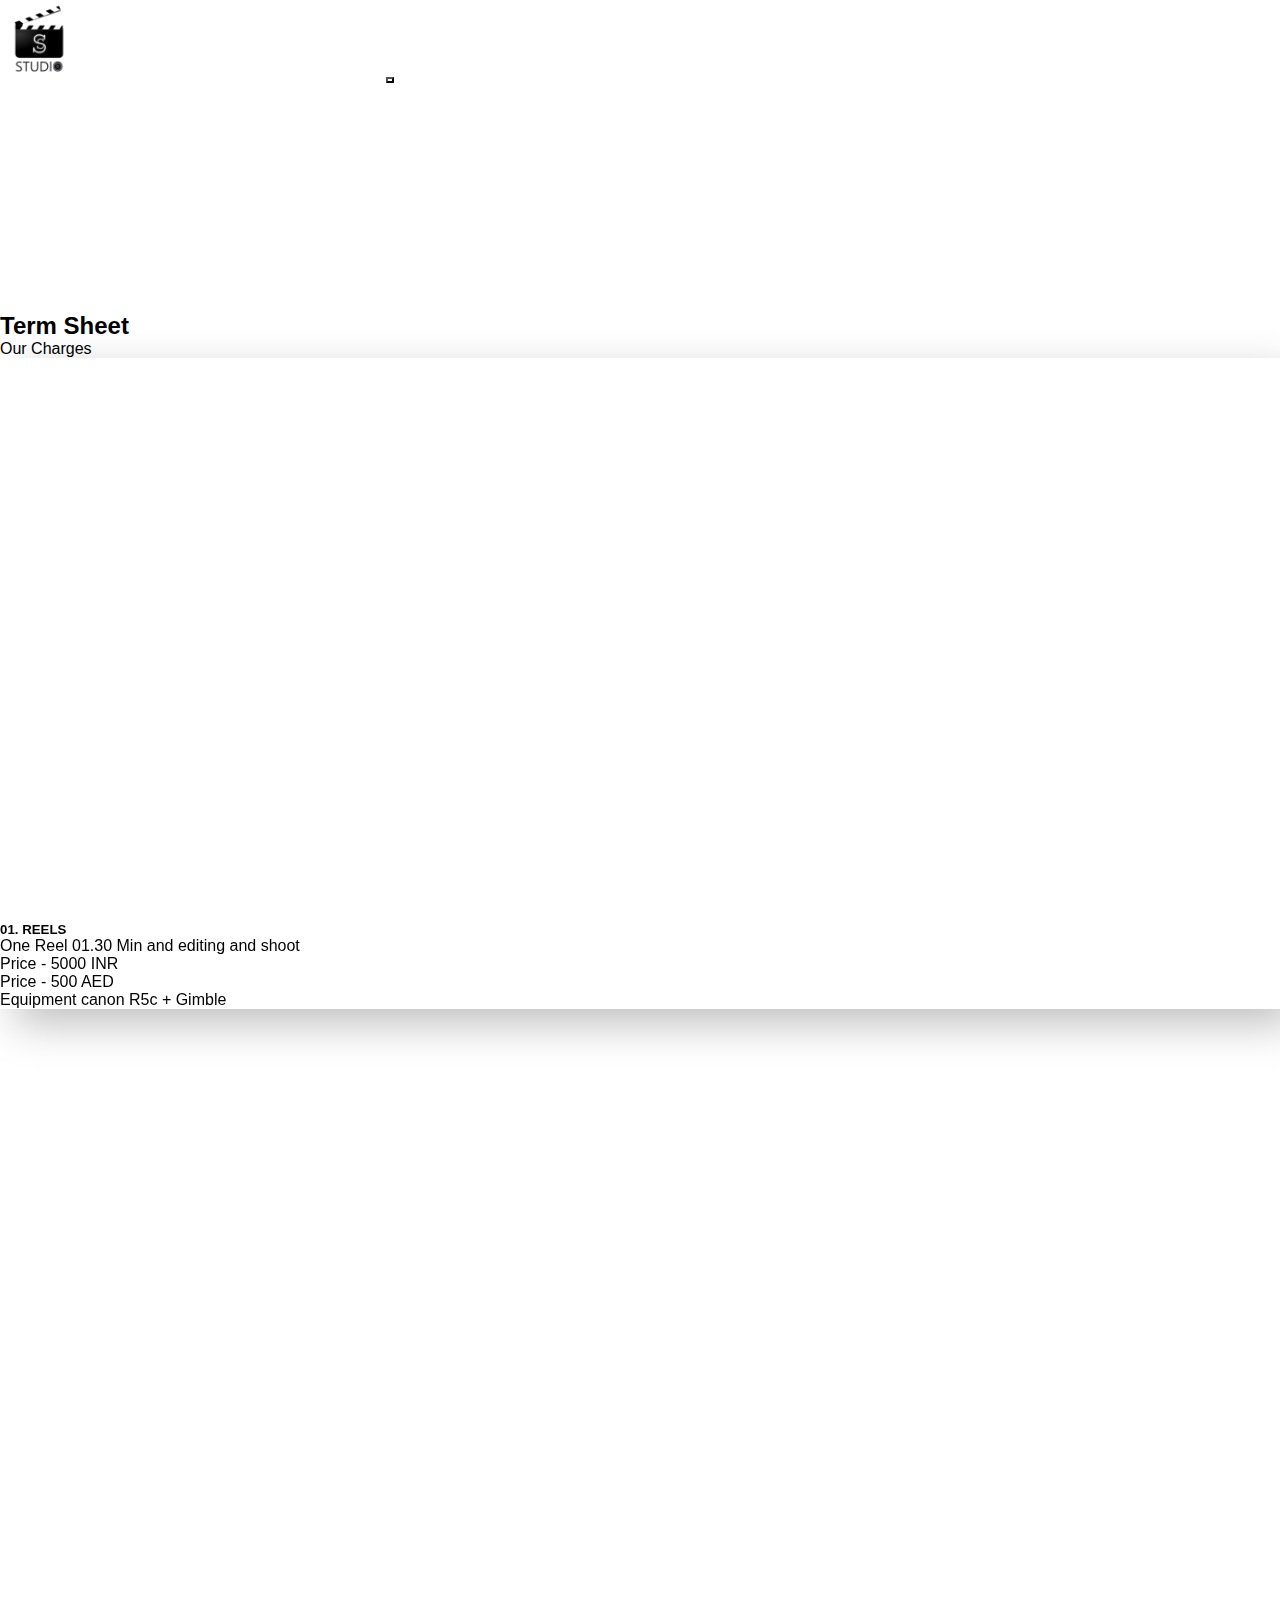
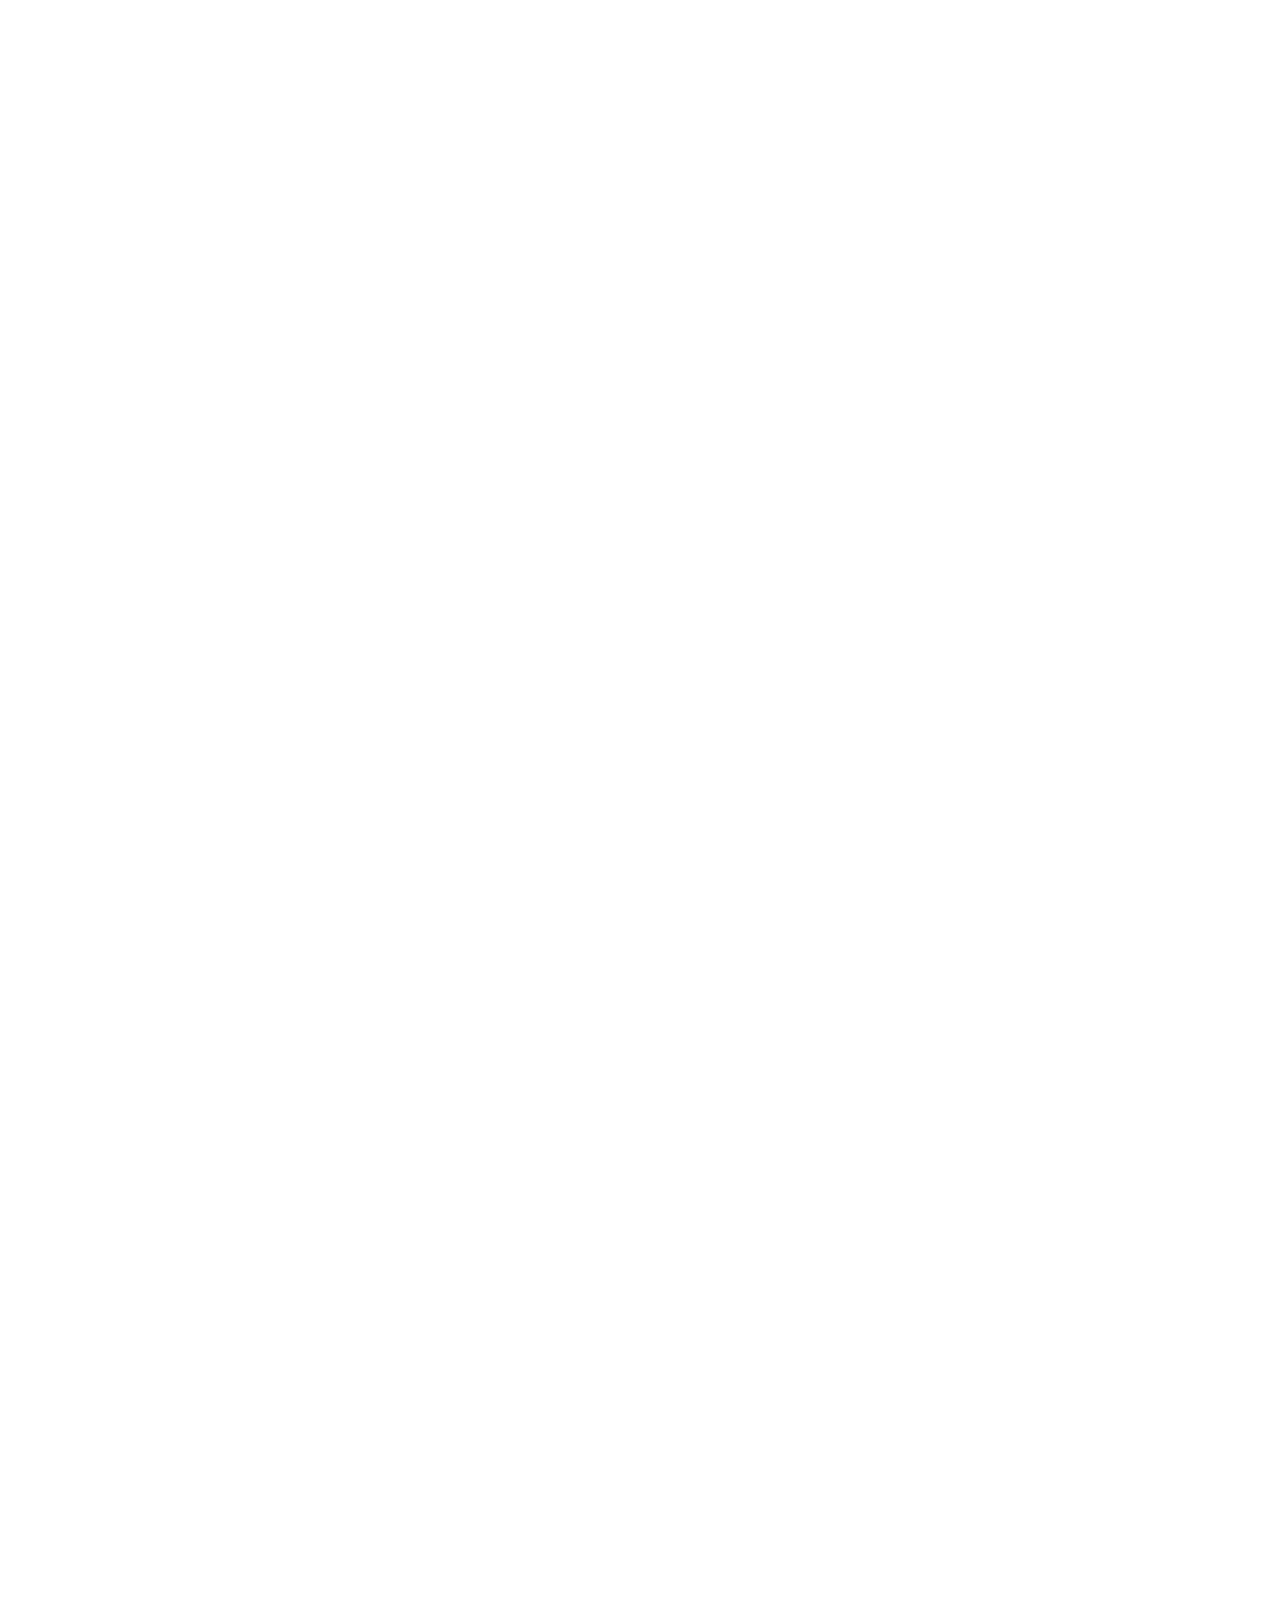
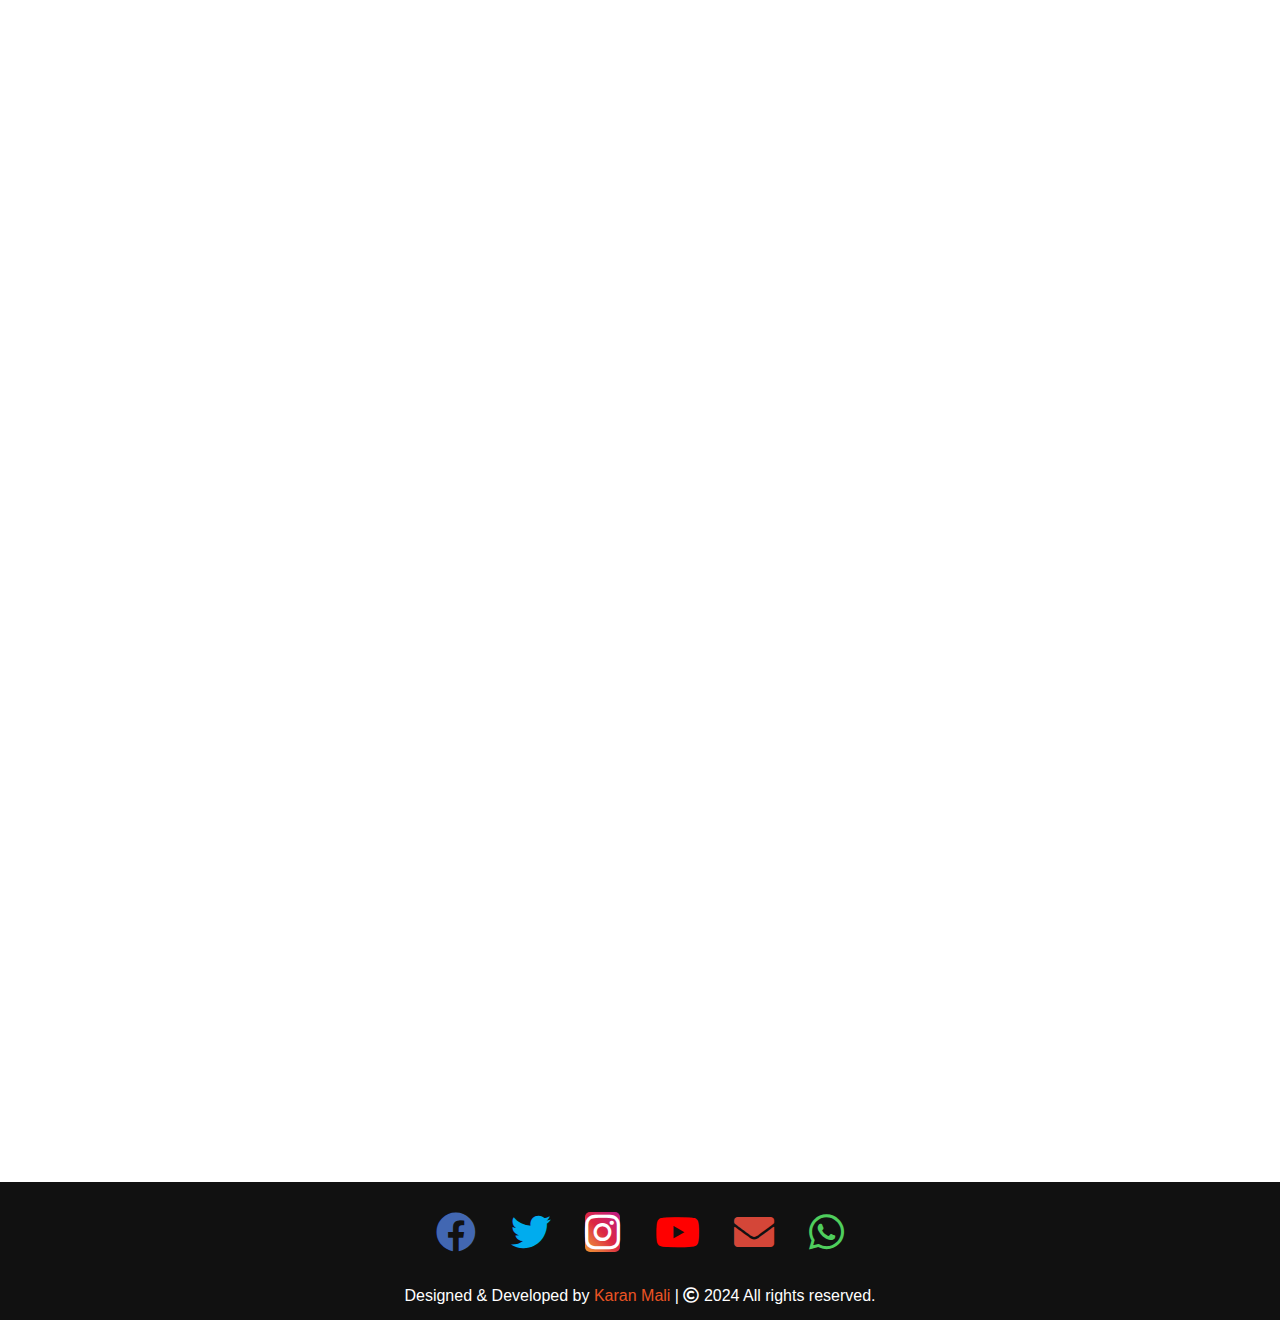
==== commit 6806ea94: "Update term-sheet.html" ====
--- a/term-sheet.html
+++ b/term-sheet.html
@@ -117,7 +117,7 @@
       <div class="collapse navbar-collapse" id="navbarSupportedContent">
         <ul class="navbar-nav ms-auto mb-2 mb-lg-0">
           <li class="nav-item">
-            <a class="nav-link" href="D:\Shoot with shubzz\Shoot with shubzz/index.html#home">Home</a>
+            <a class="nav-link" href="D:\Shoot with shubzz\Shoot with shubzz/index.html">Home</a>
           </li>
           <li class="nav-item">
             <a class="nav-link" href="D:\Shoot with shubzz\Shoot with shubzz/index.html#about">About</a>
@@ -156,12 +156,13 @@
         <div class="col-12 col-md-12 col-lg-4">
           <div class="card text-dark text-center bg-light pb-2" data-aos="zoom-in-right" data-aos-duration="1000">
             <div class="card-body">
-              <div class="img-area mb-4">
-                <img src="img/project-1.jpg" class="img-fluid" alt="">
-              </div>
-              <h5 class="card-title">REELS</h5>
+              <iframe width="315" height="560" src="https://www.youtube.com/embed/v3IrQPoGfkw"
+                title="Kanika kapoor reel shoot by shubzz" frameborder="0"
+                allow="accelerometer; autoplay; clipboard-write; encrypted-media; gyroscope; picture-in-picture; web-share"
+                referrerpolicy="strict-origin-when-cross-origin" allowfullscreen></iframe>
+              <h5 class="card-title"> 01. REELS</h5>
               <p class="card-text">One Reel 01.30 Min and editing and shoot</p>
-              <p class="card-text">Price - 6000 INR</p>
+              <p class="card-text">Price - 5000 INR</p>
               <p class="card-text">Price - 500 AED</p>
               <p class="card-text">Equipment canon R5c + Gimble</p>
             </div>
@@ -170,10 +171,11 @@
         <div class="col-12 row-10 col-md-12 col-lg-4">
           <div class="card text-dark text-center bg-light pb-2" data-aos="zoom-out-up" data-aos-duration="1000">
             <div class="card-body">
-              <div class="img-area mb-4">
-                <img src="img/project-2.jpg" class="img-fluid" alt="" size="">
-              </div>
-              <h5 class="card-title">Vertical Shoot</h5>
+              <iframe width="315" height="560" src="https://www.youtube.com/embed/K92S5vDJy0s"
+                title="brand fashion videography by shubzz" frameborder="0"
+                allow="accelerometer; autoplay; clipboard-write; encrypted-media; gyroscope; picture-in-picture; web-share"
+                referrerpolicy="strict-origin-when-cross-origin" allowfullscreen></iframe>
+              <h5 class="card-title"> 02. Vertical Shoot</h5>
               <p class="card-text">4-5 Min & edit with 2 angles & 2 Cameras</p>
               <p class="card-text">Price - 20,000 INR</p>
               <p class="card-text">Price - 2000 AED</p>
@@ -184,13 +186,14 @@
         <div class="col-12 col-md-12 col-lg-4">
           <div class="card text-dark text-center bg-light pb-2" data-aos="zoom-in-left" data-aos-duration="1000">
             <div class="card-body">
-              <div class="img-area mb-4">
-                <img src="img/project-3.jpg" class="img-fluid" alt="" size="">
-              </div>
-              <h5 class="card-title">REELS</h5>
+              <iframe width="315" height="560" src="https://www.youtube.com/embed/K92S5vDJy0s"
+                title="brand fashion videography by shubzz" frameborder="0"
+                allow="accelerometer; autoplay; clipboard-write; encrypted-media; gyroscope; picture-in-picture; web-share"
+                referrerpolicy="strict-origin-when-cross-origin" allowfullscreen></iframe>
+              <h5 class="card-title"> 03. REELS</h5>
               <p class="card-text">Photo & Video Reel</p>
-              <p class="card-text">Price - 15,000 INR</p>
-              <p class="card-text">Price - 1200 AED</p>
+              <p class="card-text">Price - 08,000 INR</p>
+              <p class="card-text">Price - 1000 AED</p>
               <p class="card-text">Equipment canon R5c + Gimble</p>
             </div>
           </div>
@@ -199,13 +202,14 @@
         <div class="col-12 col-md-12 col-lg-4 mt-4">
           <div class="card text-dark text-center bg-light pb-2" data-aos="zoom-in-right" data-aos-duration="1000">
             <div class="card-body">
-              <div class="img-area mb-4">
-                <img src="img/project-1.jpg" class="img-fluid" alt="">
-              </div>
-              <h5 class="card-title">REELS</h5>
-              <p class="card-text">One Reel 01.30 Min and editing and shoot</p>
-              <p class="card-text">Price - 6000 INR</p>
-              <p class="card-text">Price - 500 AED</p>
+              <iframe width="315" height="560" src="https://www.youtube.com/embed/66l4qji3Drk"
+                title="SHEHZAN KHAN CRETIVE VIDEOGRAPHY BY SHUBZZ" frameborder="0"
+                allow="accelerometer; autoplay; clipboard-write; encrypted-media; gyroscope; picture-in-picture; web-share"
+                referrerpolicy="strict-origin-when-cross-origin" allowfullscreen></iframe>
+              <h5 class="card-title"> 04. PRE-WEDDING</h5>
+              <p class="card-text">HORIZONTAL 05-06 MIN VIDEO + PHOTO & REEL</p>
+              <p class="card-text">Price - 70000 INR</p>
+              <p class="card-text">Price - 5000 AED</p>
               <p class="card-text">Equipment canon R5c + Gimble</p>
             </div>
           </div>
@@ -214,13 +218,14 @@
         <div class="col-12 col-md-12 col-lg-4 mt-4">
           <div class="card text-dark text-center bg-light pb-2" data-aos="zoom-in-right" data-aos-duration="1000">
             <div class="card-body">
-              <div class="img-area mb-4">
-                <img src="img/project-1.jpg" class="img-fluid" alt="">
-              </div>
-              <h5 class="card-title">REELS</h5>
-              <p class="card-text">One Reel 01.30 Min and editing and shoot</p>
-              <p class="card-text">Price - 6000 INR</p>
-              <p class="card-text">Price - 500 AED</p>
+              <iframe width="315" height="560" src="https://www.youtube.com/embed/88X0WuF1VPs"
+                title="proposel video shoot in dubai ny shubzz" frameborder="0"
+                allow="accelerometer; autoplay; clipboard-write; encrypted-media; gyroscope; picture-in-picture; web-share"
+                referrerpolicy="strict-origin-when-cross-origin" allowfullscreen></iframe>
+              <h5 class="card-title"> 05. CORPORATE EVENTS</h5><BR>
+              <p class="card-text">04-05 Min VIDEO & REEL</p>
+              <p class="card-text">Price - 40000 INR</p>
+              <p class="card-text">Price - 3000 AED</p>
               <p class="card-text">Equipment canon R5c + Gimble</p>
             </div>
           </div>
@@ -229,13 +234,14 @@
         <div class="col-12 col-md-12 col-lg-4 mt-4">
           <div class="card text-dark text-center bg-light pb-2" data-aos="zoom-in-right" data-aos-duration="1000">
             <div class="card-body">
-              <div class="img-area mb-4">
-                <img src="img/project-1.jpg" class="img-fluid" alt="">
-              </div>
-              <h5 class="card-title">REELS</h5>
-              <p class="card-text">One Reel 01.30 Min and editing and shoot</p>
-              <p class="card-text">Price - 6000 INR</p>
-              <p class="card-text">Price - 500 AED</p>
+              <iframe width="315" height="560" src="https://www.youtube.com/embed/66l4qji3Drk"
+                title="SHEHZAN KHAN CRETIVE VIDEOGRAPHY BY SHUBZZ" frameborder="0"
+                allow="accelerometer; autoplay; clipboard-write; encrypted-media; gyroscope; picture-in-picture; web-share"
+                referrerpolicy="strict-origin-when-cross-origin" allowfullscreen></iframe>
+              <h5 class="card-title"> 06. WEDDING EVENT WITH TEAM</h5>
+              <p class="card-text"> WHOLE WEEDING EVENT CAPTURE WITH TEAM</p>
+              <p class="card-text">Price - 400,000 INR NEGOTIABLE</p>
+              <p class="card-text">Price - 20,000 AED NEGOTIABLE</p>
               <p class="card-text">Equipment canon R5c + Gimble</p>
             </div>
           </div>
@@ -249,22 +255,22 @@
   <section class="contact" id="contact">
     <footer>
       <div class="social-content">
-        <a href="https://www.facebook.com/shubham.dhuriya.10" title="Follow me on Facebook">
+        <a target="_blank" href="https://www.facebook.com/shubham.dhuriya.10" title="Follow me on Facebook">
           <span><i class="fab fa-facebook fa-2x"></i></span>
         </a>
-        <a href="$" title="Follow me on Twitter">
+        <a target="_blank" href="$" title="Follow me on Twitter">
           <span><i class="fab fa-twitter fa-2x"></i></span>
         </a>
-        <a href="https://www.instagram.com/dance_with_shubzz" title="Follow me on Instagram">
+        <a target="_blank" href="https://www.instagram.com/dance_with_shubzz" title="Follow me on Instagram">
           <span><i class="fab fa-instagram fa-2x"></i></span>
         </a>
-        <a href="https://www.youtube.com/@DANCEWITHSHUBZZ" title="Subscribe me on Youtube">
+        <a target="_blank" href="https://www.youtube.com/@DANCEWITHSHUBZZ" title="Subscribe me on Youtube">
           <span><i class='fab fa-youtube fa-2x' style='color:#FF0000'></i></span>
         </a>
-        <a href="" title="Wwrite us on Gmail">
+        <a target="_blank" href="" title="Write us on Gmail">
           <span><i class="fas fa-envelope fa-2x"></i></span>
         </a>
-        <a href="https://api.whatsapp.com/send?phone=917020880854" title="Text me on Whatsapp">
+        <a target="_blank" href="https://api.whatsapp.com/send?phone=917020880854" title="Text me on Whatsapp">
           <span><i class="fab fa-whatsapp fa-2x"></i></span>
         </a>
       </div>
